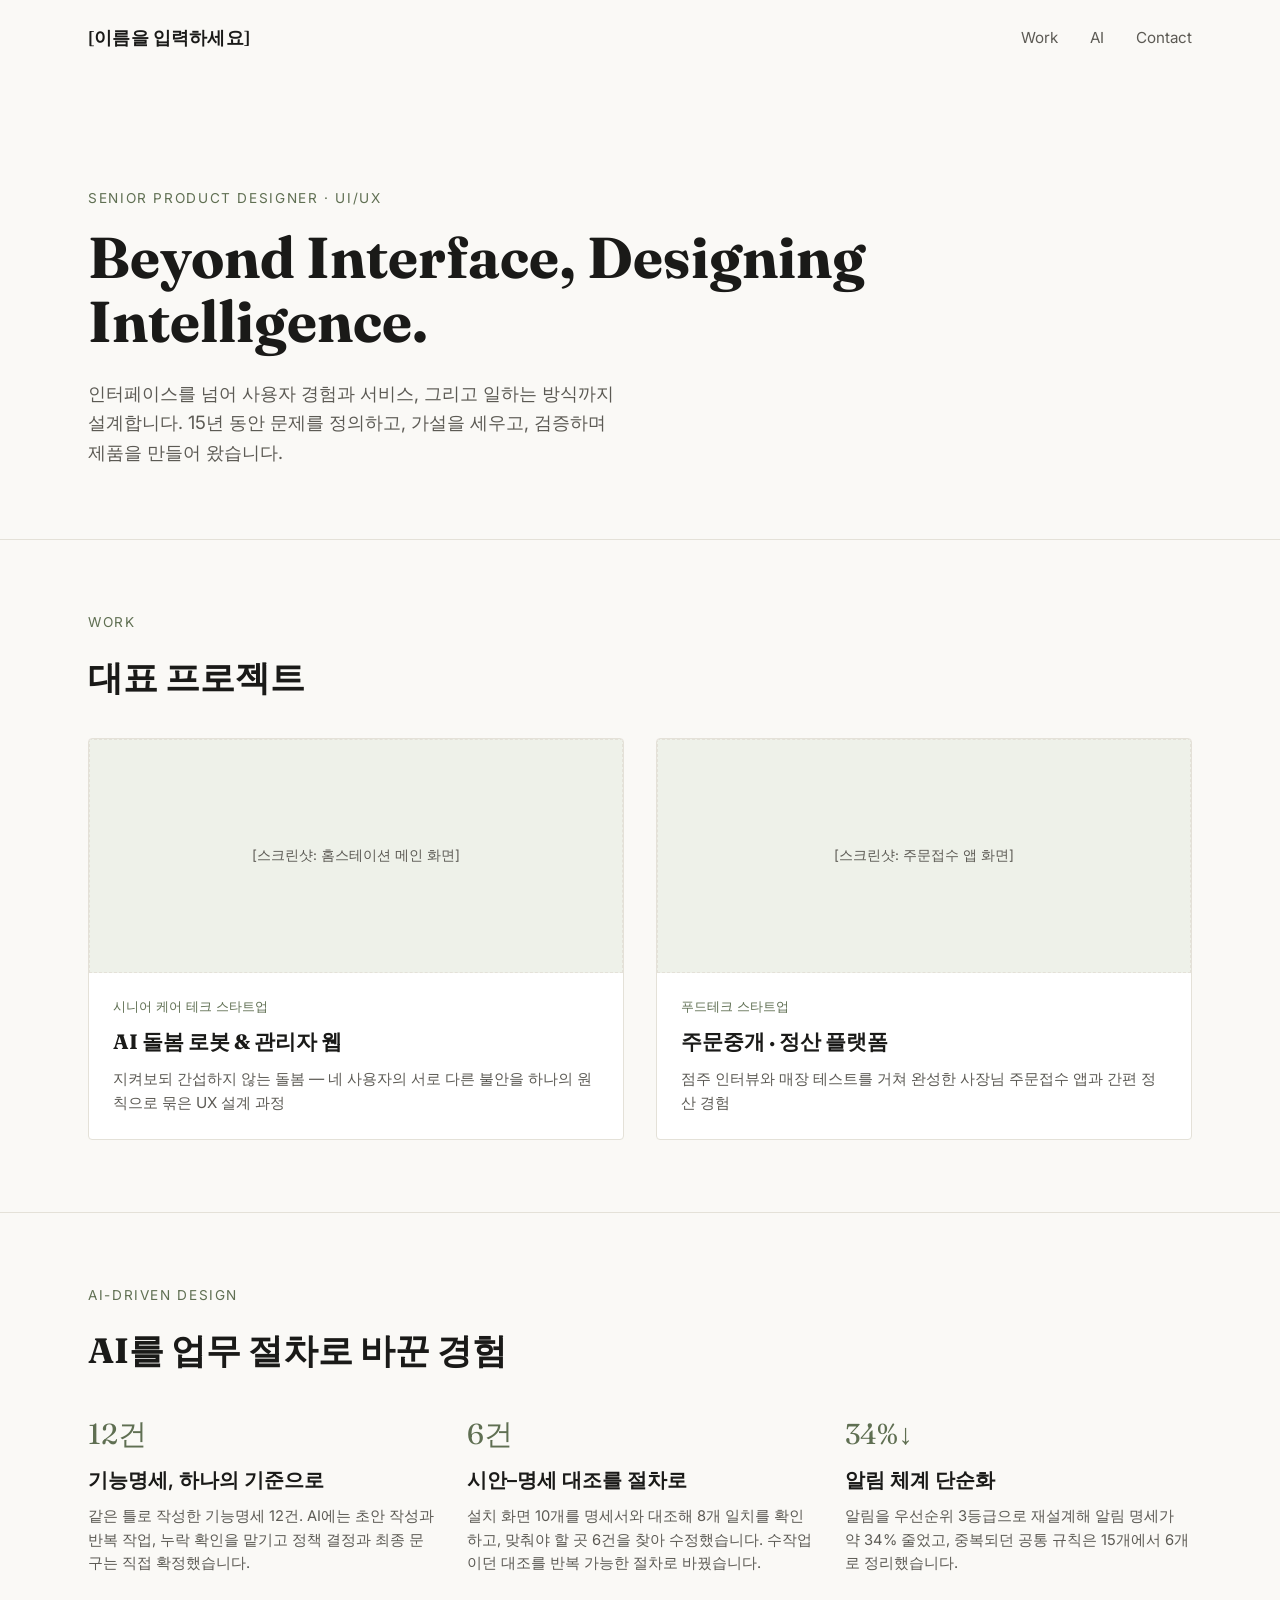
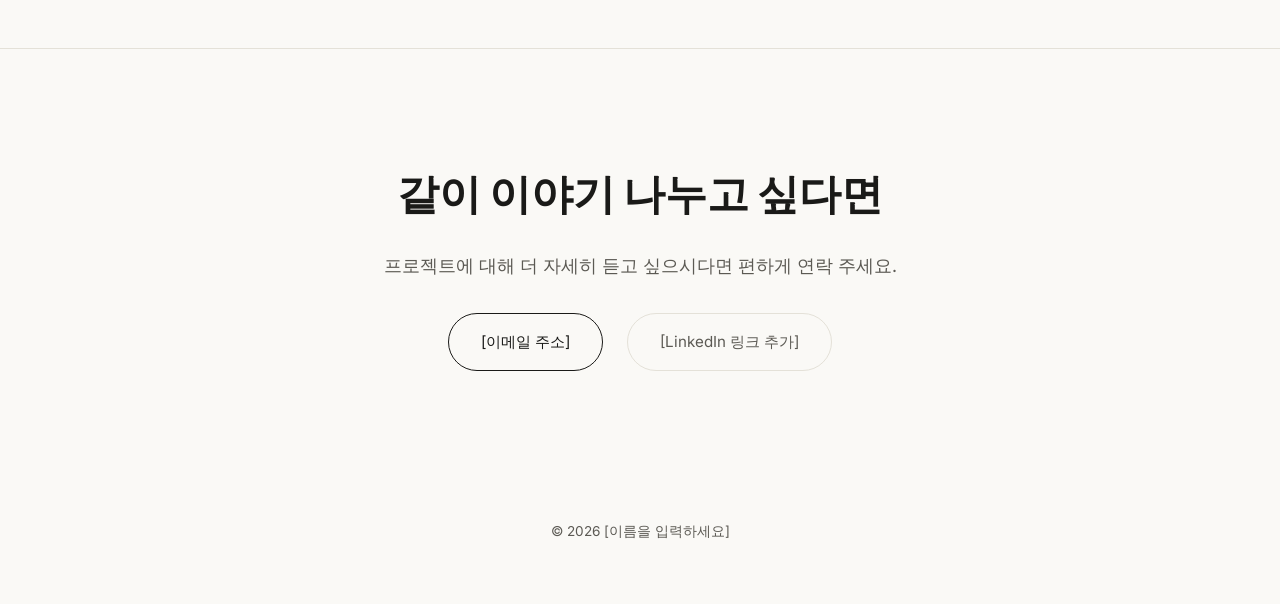
==== index.html @ b33a2f5f "feat: build minimal visual-first UI/UX portfolio site Landing page with hero, two project cards, AI-" ====
<!doctype html>
<html lang="ko">
<head>
<meta charset="UTF-8" />
<meta name="viewport" content="width=device-width, initial-scale=1" />
<title>[이름을 입력하세요] — Senior Product Designer</title>
<meta name="description" content="문제 정의부터 제품 설계, AI 활용, 협업까지 — Senior Product Designer의 포트폴리오" />
<link rel="preconnect" href="https://fonts.googleapis.com">
<link rel="preconnect" href="https://fonts.gstatic.com" crossorigin>
<link href="https://fonts.googleapis.com/css2?family=Fraunces:ital,opsz,wght@0,9..144,500;0,9..144,600;1,9..144,500&family=Inter:wght@400;500;600&display=swap" rel="stylesheet">
<link rel="stylesheet" href="styles.css" />
</head>
<body>

<header class="site-header">
  <div class="wrap">
    <a href="index.html" class="site-header__name">[이름을 입력하세요]</a>
    <button class="nav-toggle" id="navToggle" aria-label="메뉴 열기" aria-expanded="false">☰</button>
    <ul class="site-nav" id="siteNav">
      <li><a href="#projects">Work</a></li>
      <li><a href="#ai">AI</a></li>
      <li><a href="#contact">Contact</a></li>
    </ul>
  </div>
</header>

<section class="hero">
  <div class="wrap">
    <p class="hero__eyebrow">Senior Product Designer · UI/UX</p>
    <h1 class="hero__headline">Beyond Interface, Designing Intelligence.</h1>
    <p class="hero__sub">인터페이스를 넘어 사용자 경험과 서비스, 그리고 일하는 방식까지 설계합니다. 15년 동안 문제를 정의하고, 가설을 세우고, 검증하며 제품을 만들어 왔습니다.</p>
  </div>
</section>

<section class="section" id="projects">
  <div class="wrap">
    <p class="section__label">Work</p>
    <h2 class="section__title">대표 프로젝트</h2>

    <div class="project-grid">
      <a href="project.html" class="project-card">
        <div class="placeholder-frame placeholder-frame--wide">
          <p class="placeholder-frame__caption">[스크린샷: 홈스테이션 메인 화면]</p>
        </div>
        <div class="project-card__body">
          <p class="project-card__tag">시니어 케어 테크 스타트업</p>
          <h3 class="project-card__title">AI 돌봄 로봇 &amp; 관리자 웹</h3>
          <p class="project-card__desc">지켜보되 간섭하지 않는 돌봄 — 네 사용자의 서로 다른 불안을 하나의 원칙으로 묶은 UX 설계 과정</p>
        </div>
      </a>

      <div class="project-card" style="cursor:default;">
        <div class="placeholder-frame placeholder-frame--wide">
          <p class="placeholder-frame__caption">[스크린샷: 주문접수 앱 화면]</p>
        </div>
        <div class="project-card__body">
          <p class="project-card__tag">푸드테크 스타트업</p>
          <h3 class="project-card__title">주문중개 · 정산 플랫폼</h3>
          <p class="project-card__desc">점주 인터뷰와 매장 테스트를 거쳐 완성한 사장님 주문접수 앱과 간편 정산 경험</p>
        </div>
      </div>
    </div>
  </div>
</section>

<section class="section" id="ai">
  <div class="wrap">
    <p class="section__label">AI-Driven Design</p>
    <h2 class="section__title">AI를 업무 절차로 바꾼 경험</h2>

    <div class="highlight-grid">
      <div class="highlight-card">
        <p class="highlight-card__number">12건</p>
        <h3 class="highlight-card__title">기능명세, 하나의 기준으로</h3>
        <p class="highlight-card__desc">같은 틀로 작성한 기능명세 12건. AI에는 초안 작성과 반복 작업, 누락 확인을 맡기고 정책 결정과 최종 문구는 직접 확정했습니다.</p>
      </div>
      <div class="highlight-card">
        <p class="highlight-card__number">6건</p>
        <h3 class="highlight-card__title">시안–명세 대조를 절차로</h3>
        <p class="highlight-card__desc">설치 화면 10개를 명세서와 대조해 8개 일치를 확인하고, 맞춰야 할 곳 6건을 찾아 수정했습니다. 수작업이던 대조를 반복 가능한 절차로 바꿨습니다.</p>
      </div>
      <div class="highlight-card">
        <p class="highlight-card__number">34%↓</p>
        <h3 class="highlight-card__title">알림 체계 단순화</h3>
        <p class="highlight-card__desc">알림을 우선순위 3등급으로 재설계해 알림 명세가 약 34% 줄었고, 중복되던 공통 규칙은 15개에서 6개로 정리했습니다.</p>
      </div>
    </div>
  </div>
</section>

<section class="contact" id="contact">
  <div class="wrap">
    <h2 class="contact__title">같이 이야기 나누고 싶다면</h2>
    <p class="hero__sub" style="margin: 0 auto var(--space-4);">프로젝트에 대해 더 자세히 듣고 싶으시다면 편하게 연락 주세요.</p>
    <div class="contact__links">
      <a class="btn" href="mailto:[이메일 주소]">[이메일 주소]</a>
      <a class="btn btn--ghost" href="#">[LinkedIn 링크 추가]</a>
    </div>
  </div>
</section>

<footer class="site-footer">
  <div class="wrap">
    <p>&copy; <span id="year"></span> [이름을 입력하세요]</p>
  </div>
</footer>

<script src="script.js"></script>
</body>
</html>
---- styles.css ----
/* ===== Design tokens ===== */
:root {
  --color-bg: #faf9f6;
  --color-bg-raised: #ffffff;
  --color-text: #1a1a18;
  --color-text-muted: #5c5a54;
  --color-border: #e4e1d8;
  --color-accent: #5f6f52;
  --color-accent-soft: #eef1e9;

  --font-display: "Fraunces", Georgia, serif;
  --font-body: "Inter", -apple-system, BlinkMacSystemFont, "Segoe UI", sans-serif;

  --space-1: 0.5rem;
  --space-2: 1rem;
  --space-3: 1.5rem;
  --space-4: 2rem;
  --space-5: 3rem;
  --space-6: 4.5rem;
  --space-7: 7rem;

  --max-width: 72rem;
}

@media (prefers-color-scheme: dark) {
  :root:not([data-theme="light"]) {
    --color-bg: #15150f;
    --color-bg-raised: #1c1c15;
    --color-text: #f1efe6;
    --color-text-muted: #ada99b;
    --color-border: #322f24;
    --color-accent: #9bb087;
    --color-accent-soft: #23281d;
  }
}
:root[data-theme="dark"] {
  --color-bg: #15150f;
  --color-bg-raised: #1c1c15;
  --color-text: #f1efe6;
  --color-text-muted: #ada99b;
  --color-border: #322f24;
  --color-accent: #9bb087;
  --color-accent-soft: #23281d;
}

* { box-sizing: border-box; }

html { color-scheme: light dark; }

body {
  margin: 0;
  background: var(--color-bg);
  color: var(--color-text);
  font-family: var(--font-body);
  font-size: 17px;
  line-height: 1.6;
  -webkit-font-smoothing: antialiased;
}

img { max-width: 100%; display: block; }

a { color: inherit; }

.wrap {
  max-width: var(--max-width);
  margin: 0 auto;
  padding: 0 var(--space-3);
}

/* ===== Header ===== */
.site-header {
  display: flex;
  align-items: center;
  justify-content: space-between;
  padding: var(--space-3) 0;
}

.site-header .wrap {
  display: flex;
  align-items: center;
  justify-content: space-between;
  width: 100%;
}

.site-header__name {
  font-family: var(--font-display);
  font-size: 1.1rem;
  font-weight: 600;
  text-decoration: none;
  letter-spacing: 0.01em;
}

.site-nav { display: flex; gap: var(--space-4); list-style: none; margin: 0; padding: 0; }
.site-nav a { text-decoration: none; color: var(--color-text-muted); font-size: 0.95rem; }
.site-nav a:hover { color: var(--color-text); }

.nav-toggle {
  display: none;
  background: none;
  border: none;
  font-size: 1.5rem;
  color: var(--color-text);
  cursor: pointer;
}

/* ===== Hero ===== */
.hero {
  padding: var(--space-7) 0 var(--space-6);
  border-bottom: 1px solid var(--color-border);
}

.hero__eyebrow {
  font-size: 0.85rem;
  text-transform: uppercase;
  letter-spacing: 0.12em;
  color: var(--color-accent);
  margin: 0 0 var(--space-2);
}

.hero__headline {
  font-family: var(--font-display);
  font-size: clamp(2.2rem, 5vw, 3.6rem);
  line-height: 1.12;
  margin: 0 0 var(--space-3);
  max-width: 20ch;
}

.hero__sub {
  font-size: 1.15rem;
  color: var(--color-text-muted);
  max-width: 44ch;
  margin: 0;
}

/* ===== Section heading ===== */
.section { padding: var(--space-6) 0; border-bottom: 1px solid var(--color-border); }
.section:last-of-type { border-bottom: none; }

.section__label {
  font-size: 0.85rem;
  text-transform: uppercase;
  letter-spacing: 0.12em;
  color: var(--color-accent);
  margin: 0 0 var(--space-2);
}

.section__title {
  font-family: var(--font-display);
  font-size: clamp(1.6rem, 3vw, 2.2rem);
  margin: 0 0 var(--space-4);
  max-width: 28ch;
}

/* ===== Project cards ===== */
.project-grid {
  display: grid;
  grid-template-columns: repeat(2, 1fr);
  gap: var(--space-4);
}

.project-card {
  text-decoration: none;
  display: block;
  border: 1px solid var(--color-border);
  border-radius: 4px;
  overflow: hidden;
  background: var(--color-bg-raised);
  transition: border-color 0.15s ease;
}

.project-card:hover { border-color: var(--color-accent); }

.project-card__body { padding: var(--space-3); }

.project-card__tag {
  font-size: 0.8rem;
  color: var(--color-accent);
  margin: 0 0 var(--space-1);
}

.project-card__title {
  font-family: var(--font-display);
  font-size: 1.3rem;
  margin: 0 0 var(--space-1);
}

.project-card__desc {
  color: var(--color-text-muted);
  font-size: 0.95rem;
  margin: 0;
}

/* ===== Placeholder image frame ===== */
.placeholder-frame {
  position: relative;
  aspect-ratio: 16 / 10;
  border: 1px dashed var(--color-border);
  background: var(--color-accent-soft);
  display: flex;
  align-items: center;
  justify-content: center;
  padding: var(--space-2);
}

.placeholder-frame--wide { aspect-ratio: 16 / 7; }
.placeholder-frame--tall { aspect-ratio: 4 / 5; }

.placeholder-frame__caption {
  font-size: 0.85rem;
  color: var(--color-text-muted);
  text-align: center;
  max-width: 28ch;
}

/* ===== AI highlights ===== */
.highlight-grid {
  display: grid;
  grid-template-columns: repeat(3, 1fr);
  gap: var(--space-4);
}

.highlight-card__number {
  font-family: var(--font-display);
  font-size: 1.8rem;
  color: var(--color-accent);
  margin: 0 0 var(--space-1);
}

.highlight-card__title { font-weight: 600; margin: 0 0 var(--space-1); }
.highlight-card__desc { color: var(--color-text-muted); font-size: 0.92rem; margin: 0; }

/* ===== Before/After ===== */
.before-after {
  display: grid;
  grid-template-columns: 1fr 1fr;
  gap: var(--space-4);
  align-items: start;
}

.before-after__item h3 {
  font-size: 0.85rem;
  text-transform: uppercase;
  letter-spacing: 0.1em;
  color: var(--color-text-muted);
  margin: 0 0 var(--space-2);
}

/* ===== Case study blocks ===== */
.case-study { margin-bottom: var(--space-5); }
.case-study:last-child { margin-bottom: 0; }

.case-study__flow {
  display: grid;
  grid-template-columns: repeat(auto-fit, minmax(10rem, 1fr));
  gap: var(--space-3);
  margin: var(--space-3) 0 var(--space-4);
}

.case-study__flow dt {
  font-size: 0.78rem;
  text-transform: uppercase;
  letter-spacing: 0.08em;
  color: var(--color-accent);
  margin: 0 0 0.3rem;
}

.case-study__flow dd {
  margin: 0;
  font-size: 0.95rem;
}

/* ===== Persona table ===== */
.persona-table { width: 100%; border-collapse: collapse; margin-top: var(--space-3); }
.persona-table th, .persona-table td {
  text-align: left;
  padding: var(--space-2) var(--space-2) var(--space-2) 0;
  border-bottom: 1px solid var(--color-border);
  vertical-align: top;
  font-size: 0.95rem;
}
.persona-table th { color: var(--color-text-muted); font-weight: 500; font-size: 0.82rem; text-transform: uppercase; letter-spacing: 0.06em; }

/* ===== Contact / footer ===== */
.contact {
  text-align: center;
  padding: var(--space-7) 0;
}

.contact__title {
  font-family: var(--font-display);
  font-size: clamp(1.8rem, 4vw, 2.6rem);
  margin: 0 0 var(--space-3);
}

.contact__links { display: flex; gap: var(--space-3); justify-content: center; flex-wrap: wrap; }

.btn {
  display: inline-block;
  padding: var(--space-2) var(--space-4);
  border: 1px solid var(--color-text);
  border-radius: 999px;
  text-decoration: none;
  font-size: 0.95rem;
}
.btn:hover { background: var(--color-text); color: var(--color-bg); }
.btn--ghost { border-color: var(--color-border); color: var(--color-text-muted); }

.site-footer {
  padding: var(--space-3) 0 var(--space-5);
  text-align: center;
  color: var(--color-text-muted);
  font-size: 0.85rem;
}

.back-link {
  display: inline-block;
  margin-bottom: var(--space-4);
  font-size: 0.9rem;
  color: var(--color-text-muted);
  text-decoration: none;
}
.back-link:hover { color: var(--color-text); }

/* ===== Responsive ===== */
@media (max-width: 720px) {
  .site-nav { display: none; }
  .nav-toggle { display: block; }
  .site-nav--open { display: flex; position: absolute; top: 100%; left: 0; right: 0; flex-direction: column; background: var(--color-bg-raised); border-bottom: 1px solid var(--color-border); padding: var(--space-2) var(--space-3); gap: var(--space-2); }
  .site-header { position: relative; }

  .project-grid { grid-template-columns: 1fr; }
  .highlight-grid { grid-template-columns: 1fr; }
  .before-after { grid-template-columns: 1fr; }
  .hero { padding: var(--space-6) 0 var(--space-5); }
  .section { padding: var(--space-5) 0; }
}
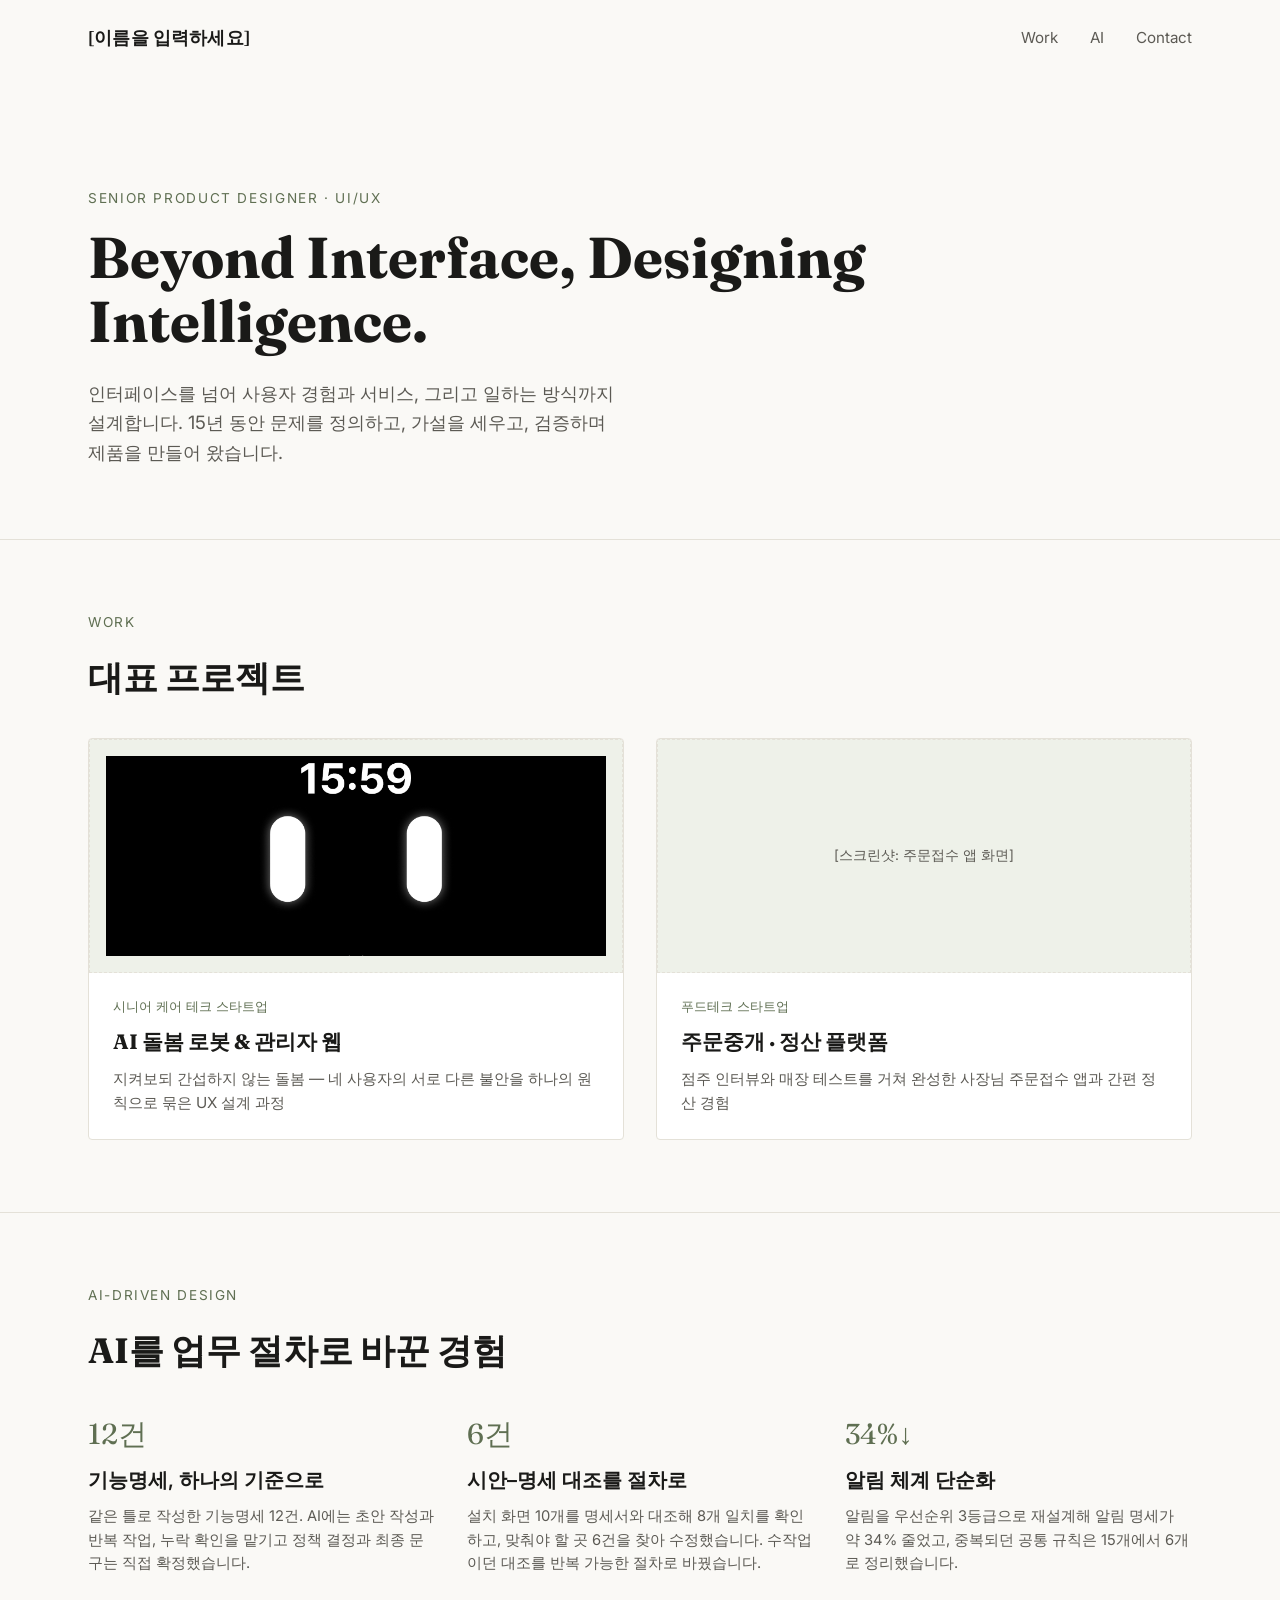
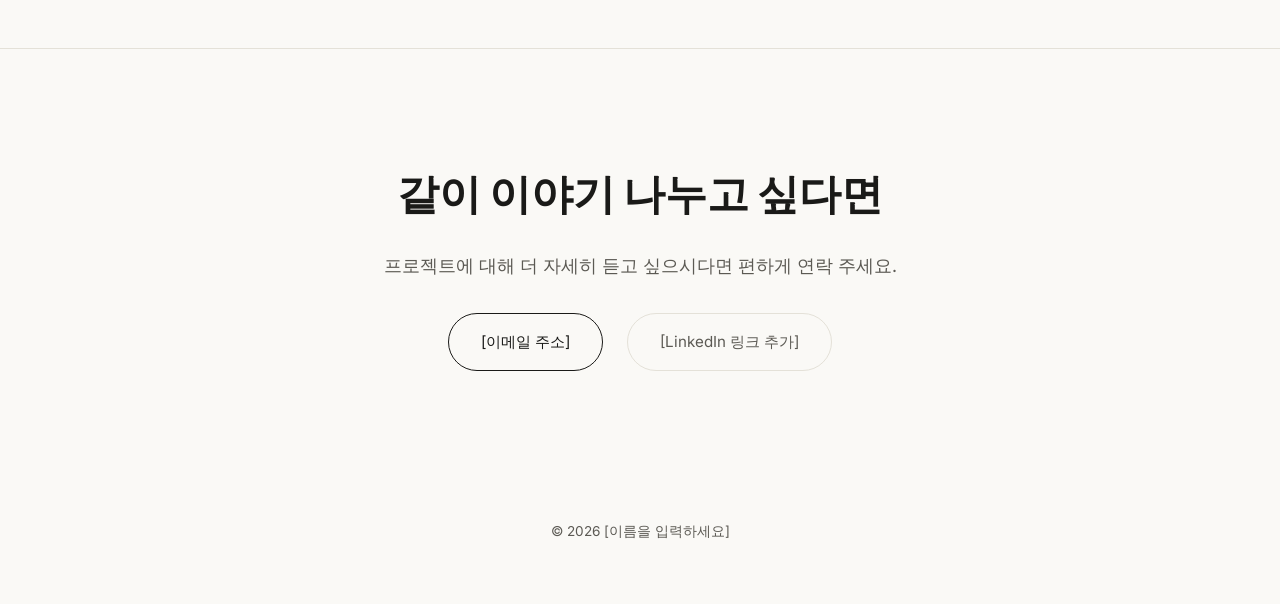
==== commit 96c5ae62: "feat: expand case study content and add real UI screenshots Enrich the medication-setting and risk-a" ====
--- a/index.html
+++ b/index.html
@@ -40,7 +40,7 @@
     <div class="project-grid">
       <a href="project.html" class="project-card">
         <div class="placeholder-frame placeholder-frame--wide">
-          <p class="placeholder-frame__caption">[스크린샷: 홈스테이션 메인 화면]</p>
+          <img src="images/home-launcher.png" alt="음성 호출 대기 중인 홈 화면" loading="lazy" />
         </div>
         <div class="project-card__body">
           <p class="project-card__tag">시니어 케어 테크 스타트업</p>
--- a/styles.css
+++ b/styles.css
@@ -212,6 +212,19 @@
   max-width: 28ch;
 }
 
+.placeholder-frame img {
+  width: 100%;
+  height: 100%;
+  object-fit: cover;
+  display: block;
+}
+
+.frame-pair {
+  display: grid;
+  grid-template-columns: repeat(auto-fit, minmax(10rem, 1fr));
+  gap: var(--space-2);
+}
+
 /* ===== AI highlights ===== */
 .highlight-grid {
   display: grid;
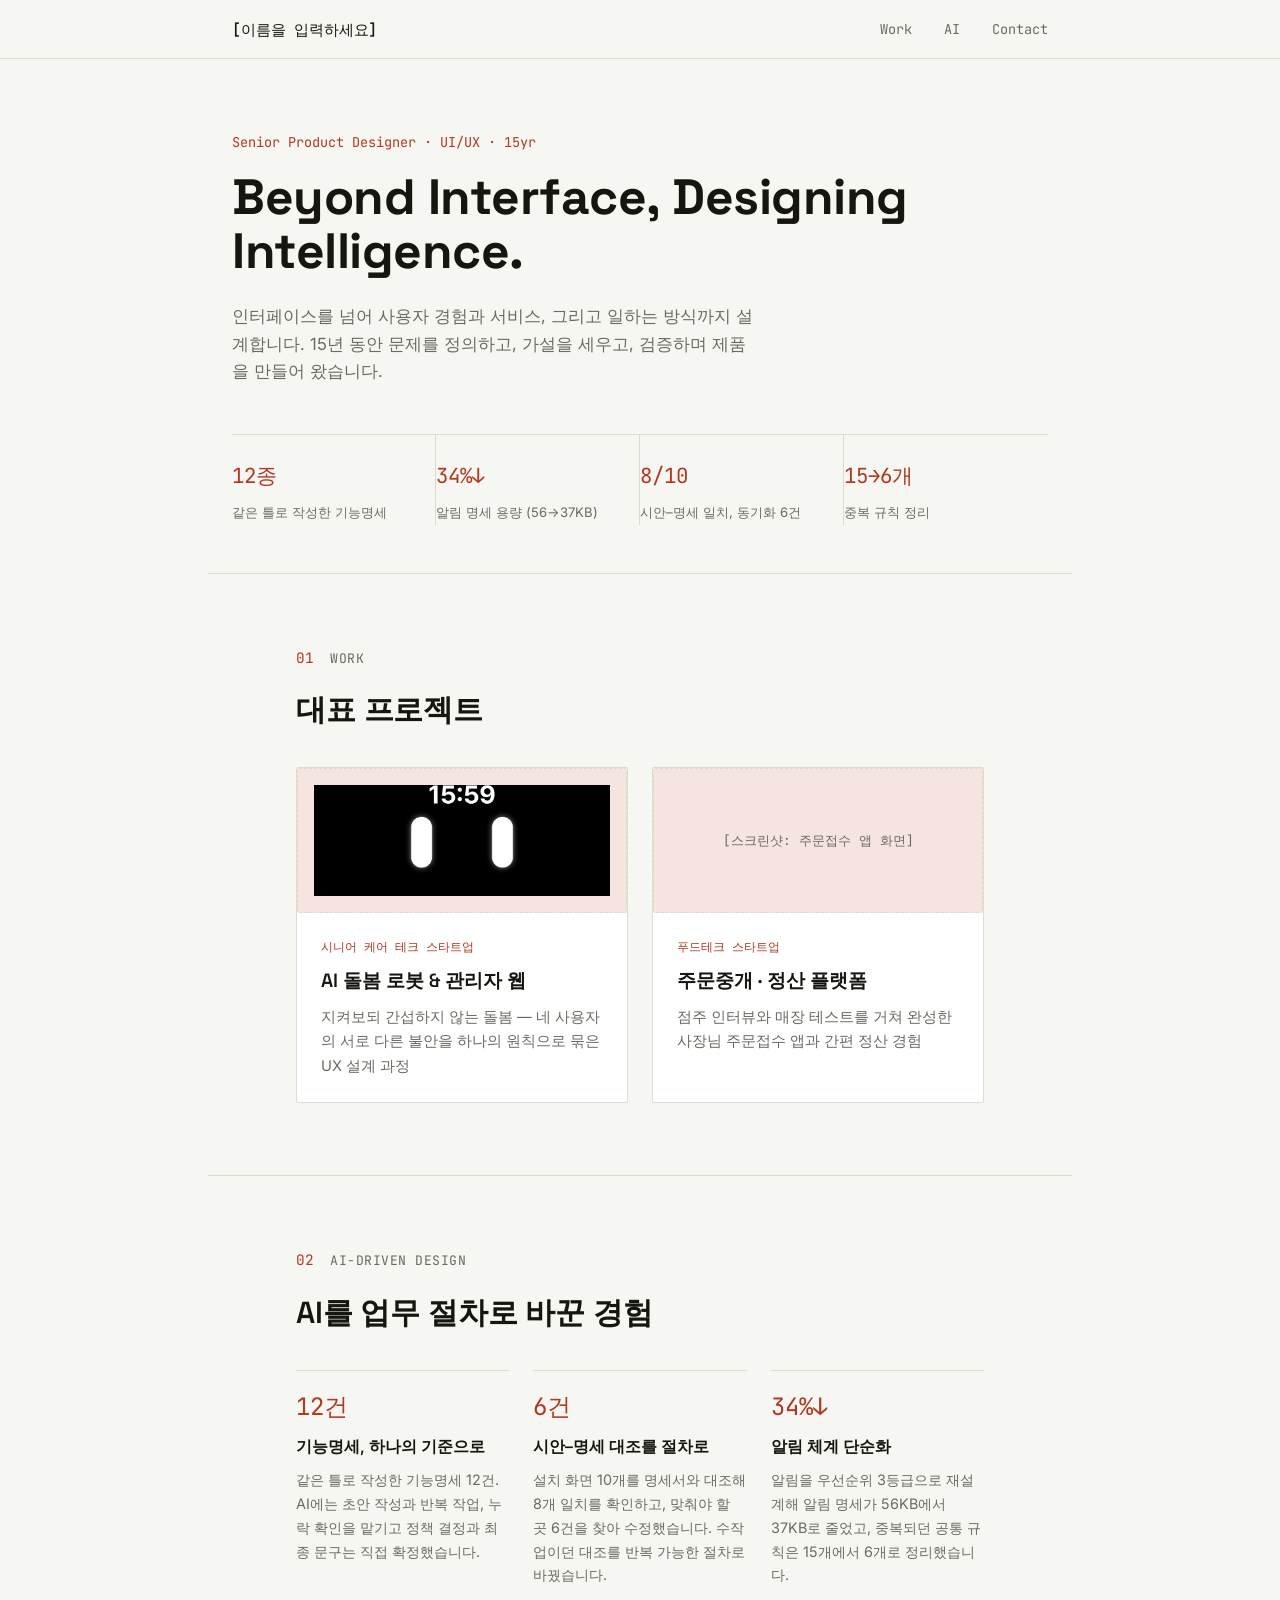
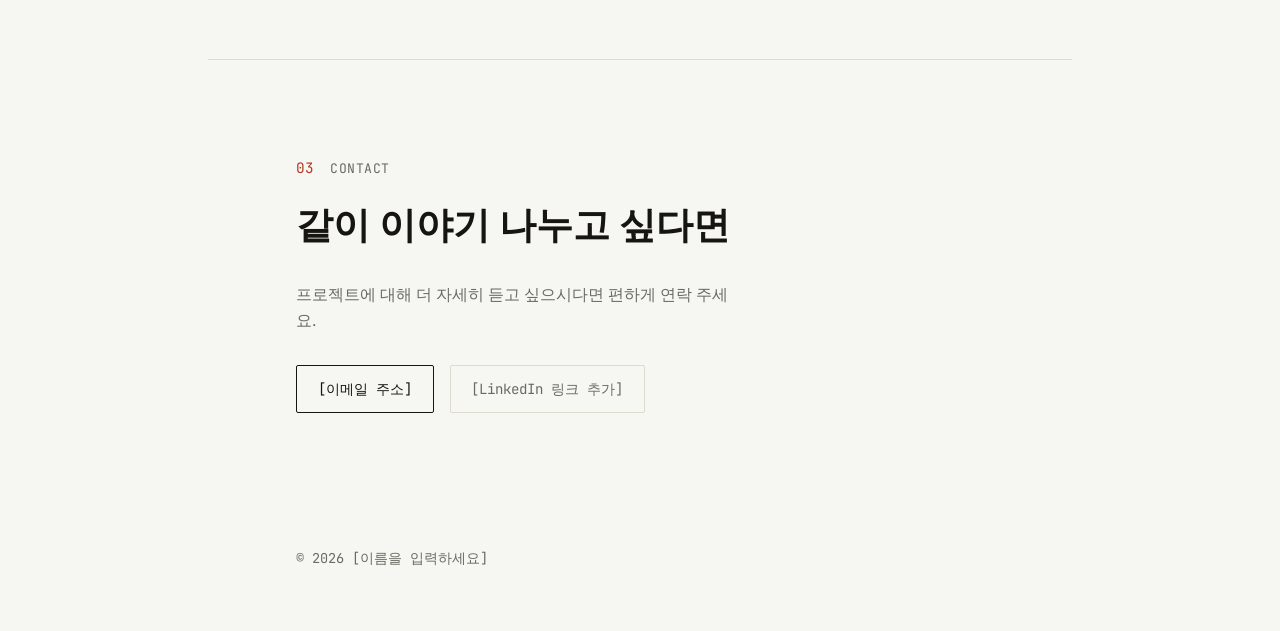
==== commit 25228d98: "redesign: move away from generic AI-template look, enrich content Replace the cream/serif/centered t" ====
--- a/index.html
+++ b/index.html
@@ -7,7 +7,7 @@
 <meta name="description" content="문제 정의부터 제품 설계, AI 활용, 협업까지 — Senior Product Designer의 포트폴리오" />
 <link rel="preconnect" href="https://fonts.googleapis.com">
 <link rel="preconnect" href="https://fonts.gstatic.com" crossorigin>
-<link href="https://fonts.googleapis.com/css2?family=Fraunces:ital,opsz,wght@0,9..144,500;0,9..144,600;1,9..144,500&family=Inter:wght@400;500;600&display=swap" rel="stylesheet">
+<link href="https://fonts.googleapis.com/css2?family=Space+Grotesk:wght@500;600;700&family=Inter:wght@400;500;600&family=JetBrains+Mono:wght@400;500&display=swap" rel="stylesheet">
 <link rel="stylesheet" href="styles.css" />
 </head>
 <body>
@@ -26,15 +26,34 @@
 
 <section class="hero">
   <div class="wrap">
-    <p class="hero__eyebrow">Senior Product Designer · UI/UX</p>
+    <p class="hero__eyebrow">Senior Product Designer · UI/UX · 15yr</p>
     <h1 class="hero__headline">Beyond Interface, Designing Intelligence.</h1>
     <p class="hero__sub">인터페이스를 넘어 사용자 경험과 서비스, 그리고 일하는 방식까지 설계합니다. 15년 동안 문제를 정의하고, 가설을 세우고, 검증하며 제품을 만들어 왔습니다.</p>
+
+    <div class="stat-strip">
+      <div class="stat-strip__item">
+        <span class="stat-strip__number">12종</span>
+        <span class="stat-strip__label">같은 틀로 작성한 기능명세</span>
+      </div>
+      <div class="stat-strip__item">
+        <span class="stat-strip__number">34%↓</span>
+        <span class="stat-strip__label">알림 명세 용량 (56→37KB)</span>
+      </div>
+      <div class="stat-strip__item">
+        <span class="stat-strip__number">8/10</span>
+        <span class="stat-strip__label">시안–명세 일치, 동기화 6건</span>
+      </div>
+      <div class="stat-strip__item">
+        <span class="stat-strip__number">15→6개</span>
+        <span class="stat-strip__label">중복 규칙 정리</span>
+      </div>
+    </div>
   </div>
 </section>
 
 <section class="section" id="projects">
   <div class="wrap">
-    <p class="section__label">Work</p>
+    <div class="section__index"><span class="num">01</span><span class="section__label">Work</span></div>
     <h2 class="section__title">대표 프로젝트</h2>
 
     <div class="project-grid">
@@ -65,7 +84,7 @@
 
 <section class="section" id="ai">
   <div class="wrap">
-    <p class="section__label">AI-Driven Design</p>
+    <div class="section__index"><span class="num">02</span><span class="section__label">AI-Driven Design</span></div>
     <h2 class="section__title">AI를 업무 절차로 바꾼 경험</h2>
 
     <div class="highlight-grid">
@@ -82,7 +101,7 @@
       <div class="highlight-card">
         <p class="highlight-card__number">34%↓</p>
         <h3 class="highlight-card__title">알림 체계 단순화</h3>
-        <p class="highlight-card__desc">알림을 우선순위 3등급으로 재설계해 알림 명세가 약 34% 줄었고, 중복되던 공통 규칙은 15개에서 6개로 정리했습니다.</p>
+        <p class="highlight-card__desc">알림을 우선순위 3등급으로 재설계해 알림 명세가 56KB에서 37KB로 줄었고, 중복되던 공통 규칙은 15개에서 6개로 정리했습니다.</p>
       </div>
     </div>
   </div>
@@ -90,8 +109,9 @@
 
 <section class="contact" id="contact">
   <div class="wrap">
+    <div class="section__index"><span class="num">03</span><span class="section__label">Contact</span></div>
     <h2 class="contact__title">같이 이야기 나누고 싶다면</h2>
-    <p class="hero__sub" style="margin: 0 auto var(--space-4);">프로젝트에 대해 더 자세히 듣고 싶으시다면 편하게 연락 주세요.</p>
+    <p style="color: var(--color-muted); max-width: 44ch; margin: 0 0 var(--space-4);">프로젝트에 대해 더 자세히 듣고 싶으시다면 편하게 연락 주세요.</p>
     <div class="contact__links">
       <a class="btn" href="mailto:[이메일 주소]">[이메일 주소]</a>
       <a class="btn btn--ghost" href="#">[LinkedIn 링크 추가]</a>
--- a/styles.css
+++ b/styles.css
@@ -1,15 +1,18 @@
-/* ===== Design tokens ===== */
+/* ===== Design tokens =====
+   layout: left-aligned "spec document" reading column, numbered section
+   markers in mono type, hairline rules instead of soft cards */
 :root {
-  --color-bg: #faf9f6;
-  --color-bg-raised: #ffffff;
-  --color-text: #1a1a18;
-  --color-text-muted: #5c5a54;
-  --color-border: #e4e1d8;
-  --color-accent: #5f6f52;
-  --color-accent-soft: #eef1e9;
-
-  --font-display: "Fraunces", Georgia, serif;
+  --color-bg: #f6f6f3;
+  --color-surface: #ffffff;
+  --color-ink: #16150f;
+  --color-muted: #6b6a62;
+  --color-border: #dddace;
+  --color-accent: #b3381f;
+  --color-accent-soft: #f6e4df;
+
+  --font-display: "Space Grotesk", "Helvetica Neue", Arial, sans-serif;
   --font-body: "Inter", -apple-system, BlinkMacSystemFont, "Segoe UI", sans-serif;
+  --font-mono: "JetBrains Mono", "SFMono-Regular", Consolas, monospace;
 
   --space-1: 0.5rem;
   --space-2: 1rem;
@@ -17,48 +20,47 @@
   --space-4: 2rem;
   --space-5: 3rem;
   --space-6: 4.5rem;
-  --space-7: 7rem;
-
-  --max-width: 72rem;
+  --space-7: 6rem;
+
+  --max-width: 46rem;
+  --radius: 2px;
 }
 
 @media (prefers-color-scheme: dark) {
   :root:not([data-theme="light"]) {
-    --color-bg: #15150f;
-    --color-bg-raised: #1c1c15;
-    --color-text: #f1efe6;
-    --color-text-muted: #ada99b;
-    --color-border: #322f24;
-    --color-accent: #9bb087;
-    --color-accent-soft: #23281d;
+    --color-bg: #121210;
+    --color-surface: #19180f;
+    --color-ink: #f2f0e6;
+    --color-muted: #a7a398;
+    --color-border: #332f21;
+    --color-accent: #e07152;
+    --color-accent-soft: #2a1b16;
   }
 }
 :root[data-theme="dark"] {
-  --color-bg: #15150f;
-  --color-bg-raised: #1c1c15;
-  --color-text: #f1efe6;
-  --color-text-muted: #ada99b;
-  --color-border: #322f24;
-  --color-accent: #9bb087;
-  --color-accent-soft: #23281d;
+  --color-bg: #121210;
+  --color-surface: #19180f;
+  --color-ink: #f2f0e6;
+  --color-muted: #a7a398;
+  --color-border: #332f21;
+  --color-accent: #e07152;
+  --color-accent-soft: #2a1b16;
 }
 
 * { box-sizing: border-box; }
-
 html { color-scheme: light dark; }
 
 body {
   margin: 0;
   background: var(--color-bg);
-  color: var(--color-text);
+  color: var(--color-ink);
   font-family: var(--font-body);
-  font-size: 17px;
-  line-height: 1.6;
+  font-size: 16px;
+  line-height: 1.65;
   -webkit-font-smoothing: antialiased;
 }
 
 img { max-width: 100%; display: block; }
-
 a { color: inherit; }
 
 .wrap {
@@ -69,102 +71,168 @@
 
 /* ===== Header ===== */
 .site-header {
-  display: flex;
-  align-items: center;
-  justify-content: space-between;
-  padding: var(--space-3) 0;
+  border-bottom: 1px solid var(--color-border);
+  position: sticky;
+  top: 0;
+  background: var(--color-bg);
+  z-index: 10;
 }
 
 .site-header .wrap {
   display: flex;
   align-items: center;
   justify-content: space-between;
-  width: 100%;
+  padding: var(--space-2) var(--space-3);
+  max-width: 54rem;
 }
 
 .site-header__name {
-  font-family: var(--font-display);
-  font-size: 1.1rem;
-  font-weight: 600;
+  font-family: var(--font-mono);
+  font-size: 0.95rem;
+  font-weight: 500;
   text-decoration: none;
-  letter-spacing: 0.01em;
-}
-
-.site-nav { display: flex; gap: var(--space-4); list-style: none; margin: 0; padding: 0; }
-.site-nav a { text-decoration: none; color: var(--color-text-muted); font-size: 0.95rem; }
-.site-nav a:hover { color: var(--color-text); }
+  letter-spacing: -0.01em;
+}
+
+.site-nav { display: flex; gap: var(--space-4); list-style: none; margin: 0; padding: 0; font-family: var(--font-mono); }
+.site-nav a { text-decoration: none; color: var(--color-muted); font-size: 0.85rem; }
+.site-nav a:hover { color: var(--color-ink); }
 
 .nav-toggle {
   display: none;
   background: none;
   border: none;
-  font-size: 1.5rem;
-  color: var(--color-text);
+  font-size: 1.4rem;
+  color: var(--color-ink);
   cursor: pointer;
 }
 
 /* ===== Hero ===== */
 .hero {
-  padding: var(--space-7) 0 var(--space-6);
-  border-bottom: 1px solid var(--color-border);
-}
+  padding: var(--space-6) 0 var(--space-5);
+  border-bottom: 1px solid var(--color-border);
+  max-width: 54rem;
+  margin: 0 auto;
+}
+
+.hero .wrap { max-width: 54rem; }
 
 .hero__eyebrow {
+  font-family: var(--font-mono);
   font-size: 0.85rem;
-  text-transform: uppercase;
-  letter-spacing: 0.12em;
   color: var(--color-accent);
   margin: 0 0 var(--space-2);
 }
 
 .hero__headline {
   font-family: var(--font-display);
-  font-size: clamp(2.2rem, 5vw, 3.6rem);
-  line-height: 1.12;
+  font-weight: 700;
+  font-size: clamp(2rem, 4.4vw, 3.1rem);
+  line-height: 1.1;
+  letter-spacing: -0.01em;
   margin: 0 0 var(--space-3);
-  max-width: 20ch;
+  max-width: 22ch;
 }
 
 .hero__sub {
-  font-size: 1.15rem;
-  color: var(--color-text-muted);
-  max-width: 44ch;
+  font-size: 1.05rem;
+  color: var(--color-muted);
+  max-width: 48ch;
   margin: 0;
 }
 
+/* ===== Stat strip ===== */
+.stat-strip {
+  display: grid;
+  grid-template-columns: repeat(4, 1fr);
+  border-top: 1px solid var(--color-border);
+  margin-top: var(--space-5);
+}
+
+.stat-strip__item {
+  padding: var(--space-3) var(--space-2) 0 0;
+  border-right: 1px solid var(--color-border);
+}
+.stat-strip__item:last-child { border-right: none; padding-right: 0; }
+
+.stat-strip__number {
+  font-family: var(--font-mono);
+  font-size: 1.3rem;
+  color: var(--color-accent);
+  display: block;
+  margin-bottom: 0.3rem;
+}
+
+.stat-strip__label {
+  font-size: 0.82rem;
+  color: var(--color-muted);
+  line-height: 1.4;
+}
+
+/* ===== Meta table (role / period / team) ===== */
+.meta-table { width: 100%; border-collapse: collapse; margin-top: var(--space-4); font-size: 0.92rem; }
+.meta-table th, .meta-table td {
+  text-align: left;
+  padding: 0.6rem 0.8rem 0.6rem 0;
+  border-bottom: 1px solid var(--color-border);
+  vertical-align: top;
+}
+.meta-table th {
+  font-family: var(--font-mono);
+  color: var(--color-muted);
+  font-weight: 500;
+  width: 7rem;
+  white-space: nowrap;
+}
+
 /* ===== Section heading ===== */
-.section { padding: var(--space-6) 0; border-bottom: 1px solid var(--color-border); }
+.section { padding: var(--space-6) 0; border-bottom: 1px solid var(--color-border); max-width: 54rem; margin: 0 auto; }
 .section:last-of-type { border-bottom: none; }
 
+.section__index {
+  display: flex;
+  align-items: baseline;
+  gap: var(--space-2);
+  margin: 0 0 var(--space-2);
+}
+
+.section__index .num {
+  font-family: var(--font-mono);
+  color: var(--color-accent);
+  font-size: 0.9rem;
+}
+
 .section__label {
-  font-size: 0.85rem;
+  font-family: var(--font-mono);
+  font-size: 0.82rem;
+  color: var(--color-muted);
   text-transform: uppercase;
-  letter-spacing: 0.12em;
-  color: var(--color-accent);
-  margin: 0 0 var(--space-2);
+  letter-spacing: 0.04em;
 }
 
 .section__title {
   font-family: var(--font-display);
-  font-size: clamp(1.6rem, 3vw, 2.2rem);
+  font-weight: 600;
+  font-size: clamp(1.4rem, 2.6vw, 1.9rem);
   margin: 0 0 var(--space-4);
-  max-width: 28ch;
+  max-width: 32ch;
+  letter-spacing: -0.005em;
 }
 
 /* ===== Project cards ===== */
 .project-grid {
   display: grid;
   grid-template-columns: repeat(2, 1fr);
-  gap: var(--space-4);
+  gap: var(--space-3);
 }
 
 .project-card {
   text-decoration: none;
   display: block;
   border: 1px solid var(--color-border);
-  border-radius: 4px;
+  border-radius: var(--radius);
   overflow: hidden;
-  background: var(--color-bg-raised);
+  background: var(--color-surface);
   transition: border-color 0.15s ease;
 }
 
@@ -173,20 +241,22 @@
 .project-card__body { padding: var(--space-3); }
 
 .project-card__tag {
-  font-size: 0.8rem;
+  font-family: var(--font-mono);
+  font-size: 0.78rem;
   color: var(--color-accent);
   margin: 0 0 var(--space-1);
 }
 
 .project-card__title {
   font-family: var(--font-display);
-  font-size: 1.3rem;
+  font-weight: 600;
+  font-size: 1.2rem;
   margin: 0 0 var(--space-1);
 }
 
 .project-card__desc {
-  color: var(--color-text-muted);
-  font-size: 0.95rem;
+  color: var(--color-muted);
+  font-size: 0.92rem;
   margin: 0;
 }
 
@@ -200,14 +270,16 @@
   align-items: center;
   justify-content: center;
   padding: var(--space-2);
+  border-radius: var(--radius);
 }
 
 .placeholder-frame--wide { aspect-ratio: 16 / 7; }
 .placeholder-frame--tall { aspect-ratio: 4 / 5; }
 
 .placeholder-frame__caption {
-  font-size: 0.85rem;
-  color: var(--color-text-muted);
+  font-family: var(--font-mono);
+  font-size: 0.8rem;
+  color: var(--color-muted);
   text-align: center;
   max-width: 28ch;
 }
@@ -229,57 +301,93 @@
 .highlight-grid {
   display: grid;
   grid-template-columns: repeat(3, 1fr);
-  gap: var(--space-4);
-}
+  gap: var(--space-3);
+}
+
+.highlight-card { border-top: 1px solid var(--color-border); padding-top: var(--space-2); }
 
 .highlight-card__number {
-  font-family: var(--font-display);
-  font-size: 1.8rem;
+  font-family: var(--font-mono);
+  font-size: 1.5rem;
   color: var(--color-accent);
   margin: 0 0 var(--space-1);
 }
 
-.highlight-card__title { font-weight: 600; margin: 0 0 var(--space-1); }
-.highlight-card__desc { color: var(--color-text-muted); font-size: 0.92rem; margin: 0; }
+.highlight-card__title { font-weight: 600; margin: 0 0 var(--space-1); font-size: 0.98rem; }
+.highlight-card__desc { color: var(--color-muted); font-size: 0.9rem; margin: 0; }
 
 /* ===== Before/After ===== */
 .before-after {
   display: grid;
   grid-template-columns: 1fr 1fr;
-  gap: var(--space-4);
+  gap: var(--space-3);
   align-items: start;
 }
 
 .before-after__item h3 {
-  font-size: 0.85rem;
-  text-transform: uppercase;
-  letter-spacing: 0.1em;
-  color: var(--color-text-muted);
-  margin: 0 0 var(--space-2);
-}
-
-/* ===== Case study blocks ===== */
-.case-study { margin-bottom: var(--space-5); }
-.case-study:last-child { margin-bottom: 0; }
-
-.case-study__flow {
-  display: grid;
-  grid-template-columns: repeat(auto-fit, minmax(10rem, 1fr));
-  gap: var(--space-3);
-  margin: var(--space-3) 0 var(--space-4);
-}
-
-.case-study__flow dt {
+  font-family: var(--font-mono);
   font-size: 0.78rem;
   text-transform: uppercase;
-  letter-spacing: 0.08em;
-  color: var(--color-accent);
-  margin: 0 0 0.3rem;
+  letter-spacing: 0.06em;
+  color: var(--color-muted);
+  margin: 0 0 var(--space-2);
+  font-weight: 500;
+}
+
+/* ===== Case study blocks ===== */
+.case-study { margin-bottom: var(--space-5); padding-top: var(--space-4); border-top: 1px solid var(--color-border); }
+.case-study:first-of-type { padding-top: 0; border-top: none; }
+.case-study:last-child { margin-bottom: 0; }
+
+.case-study__flow { margin: var(--space-3) 0 var(--space-4); }
+
+.case-study__flow > div {
+  display: grid;
+  grid-template-columns: 9rem 1fr;
+  gap: var(--space-3);
+  padding: 0.65rem 0;
+  border-bottom: 1px solid var(--color-border);
+}
+.case-study__flow > div:last-child { border-bottom: none; }
+
+.case-study__flow dt {
+  font-family: var(--font-mono);
+  font-size: 0.78rem;
+  color: var(--color-accent);
 }
 
 .case-study__flow dd {
   margin: 0;
   font-size: 0.95rem;
+}
+
+/* ===== Data table (outcomes, AI tools) ===== */
+.data-table { width: 100%; border-collapse: collapse; margin: var(--space-3) 0; font-size: 0.92rem; }
+.data-table th, .data-table td {
+  text-align: left;
+  padding: 0.7rem 0.8rem 0.7rem 0;
+  border-bottom: 1px solid var(--color-border);
+  vertical-align: top;
+}
+.data-table th {
+  font-family: var(--font-mono);
+  font-size: 0.78rem;
+  color: var(--color-muted);
+  font-weight: 500;
+  text-transform: uppercase;
+  letter-spacing: 0.04em;
+}
+.data-table td:first-child, .data-table th:first-child { color: var(--color-ink); font-weight: 500; }
+
+/* ===== Pull quote ===== */
+.pull-quote {
+  border-left: 2px solid var(--color-accent);
+  padding-left: var(--space-3);
+  margin: var(--space-3) 0 var(--space-4);
+  font-family: var(--font-display);
+  font-size: 1.15rem;
+  font-weight: 500;
+  max-width: 36ch;
 }
 
 /* ===== Persona table ===== */
@@ -289,61 +397,71 @@
   padding: var(--space-2) var(--space-2) var(--space-2) 0;
   border-bottom: 1px solid var(--color-border);
   vertical-align: top;
-  font-size: 0.95rem;
-}
-.persona-table th { color: var(--color-text-muted); font-weight: 500; font-size: 0.82rem; text-transform: uppercase; letter-spacing: 0.06em; }
+  font-size: 0.94rem;
+}
+.persona-table th { color: var(--color-muted); font-weight: 500; font-size: 0.78rem; font-family: var(--font-mono); text-transform: uppercase; letter-spacing: 0.04em; }
 
 /* ===== Contact / footer ===== */
 .contact {
-  text-align: center;
   padding: var(--space-7) 0;
+  max-width: 54rem;
+  margin: 0 auto;
 }
 
 .contact__title {
   font-family: var(--font-display);
-  font-size: clamp(1.8rem, 4vw, 2.6rem);
+  font-weight: 700;
+  font-size: clamp(1.6rem, 3.4vw, 2.3rem);
   margin: 0 0 var(--space-3);
-}
-
-.contact__links { display: flex; gap: var(--space-3); justify-content: center; flex-wrap: wrap; }
+  max-width: 20ch;
+}
+
+.contact__links { display: flex; gap: var(--space-2); flex-wrap: wrap; }
 
 .btn {
   display: inline-block;
-  padding: var(--space-2) var(--space-4);
-  border: 1px solid var(--color-text);
-  border-radius: 999px;
+  padding: 0.7rem 1.3rem;
+  border: 1px solid var(--color-ink);
+  border-radius: var(--radius);
   text-decoration: none;
-  font-size: 0.95rem;
-}
-.btn:hover { background: var(--color-text); color: var(--color-bg); }
-.btn--ghost { border-color: var(--color-border); color: var(--color-text-muted); }
+  font-family: var(--font-mono);
+  font-size: 0.88rem;
+}
+.btn:hover { background: var(--color-ink); color: var(--color-bg); }
+.btn--ghost { border-color: var(--color-border); color: var(--color-muted); }
 
 .site-footer {
   padding: var(--space-3) 0 var(--space-5);
-  text-align: center;
-  color: var(--color-text-muted);
+  max-width: 54rem;
+  margin: 0 auto;
+  color: var(--color-muted);
   font-size: 0.85rem;
+  font-family: var(--font-mono);
 }
 
 .back-link {
   display: inline-block;
   margin-bottom: var(--space-4);
-  font-size: 0.9rem;
-  color: var(--color-text-muted);
+  font-family: var(--font-mono);
+  font-size: 0.85rem;
+  color: var(--color-muted);
   text-decoration: none;
 }
-.back-link:hover { color: var(--color-text); }
+.back-link:hover { color: var(--color-ink); }
 
 /* ===== Responsive ===== */
 @media (max-width: 720px) {
   .site-nav { display: none; }
   .nav-toggle { display: block; }
-  .site-nav--open { display: flex; position: absolute; top: 100%; left: 0; right: 0; flex-direction: column; background: var(--color-bg-raised); border-bottom: 1px solid var(--color-border); padding: var(--space-2) var(--space-3); gap: var(--space-2); }
-  .site-header { position: relative; }
+  .site-nav--open { display: flex; position: absolute; top: 100%; left: 0; right: 0; flex-direction: column; background: var(--color-surface); border-bottom: 1px solid var(--color-border); padding: var(--space-2) var(--space-3); gap: var(--space-2); }
+  .site-header { position: sticky; }
 
   .project-grid { grid-template-columns: 1fr; }
   .highlight-grid { grid-template-columns: 1fr; }
   .before-after { grid-template-columns: 1fr; }
-  .hero { padding: var(--space-6) 0 var(--space-5); }
+  .stat-strip { grid-template-columns: repeat(2, 1fr); row-gap: var(--space-3); }
+  .stat-strip__item:nth-child(2) { border-right: none; }
+  .case-study__flow > div { grid-template-columns: 1fr; gap: 0.3rem; }
+  .hero { padding: var(--space-5) 0 var(--space-4); }
   .section { padding: var(--space-5) 0; }
 }
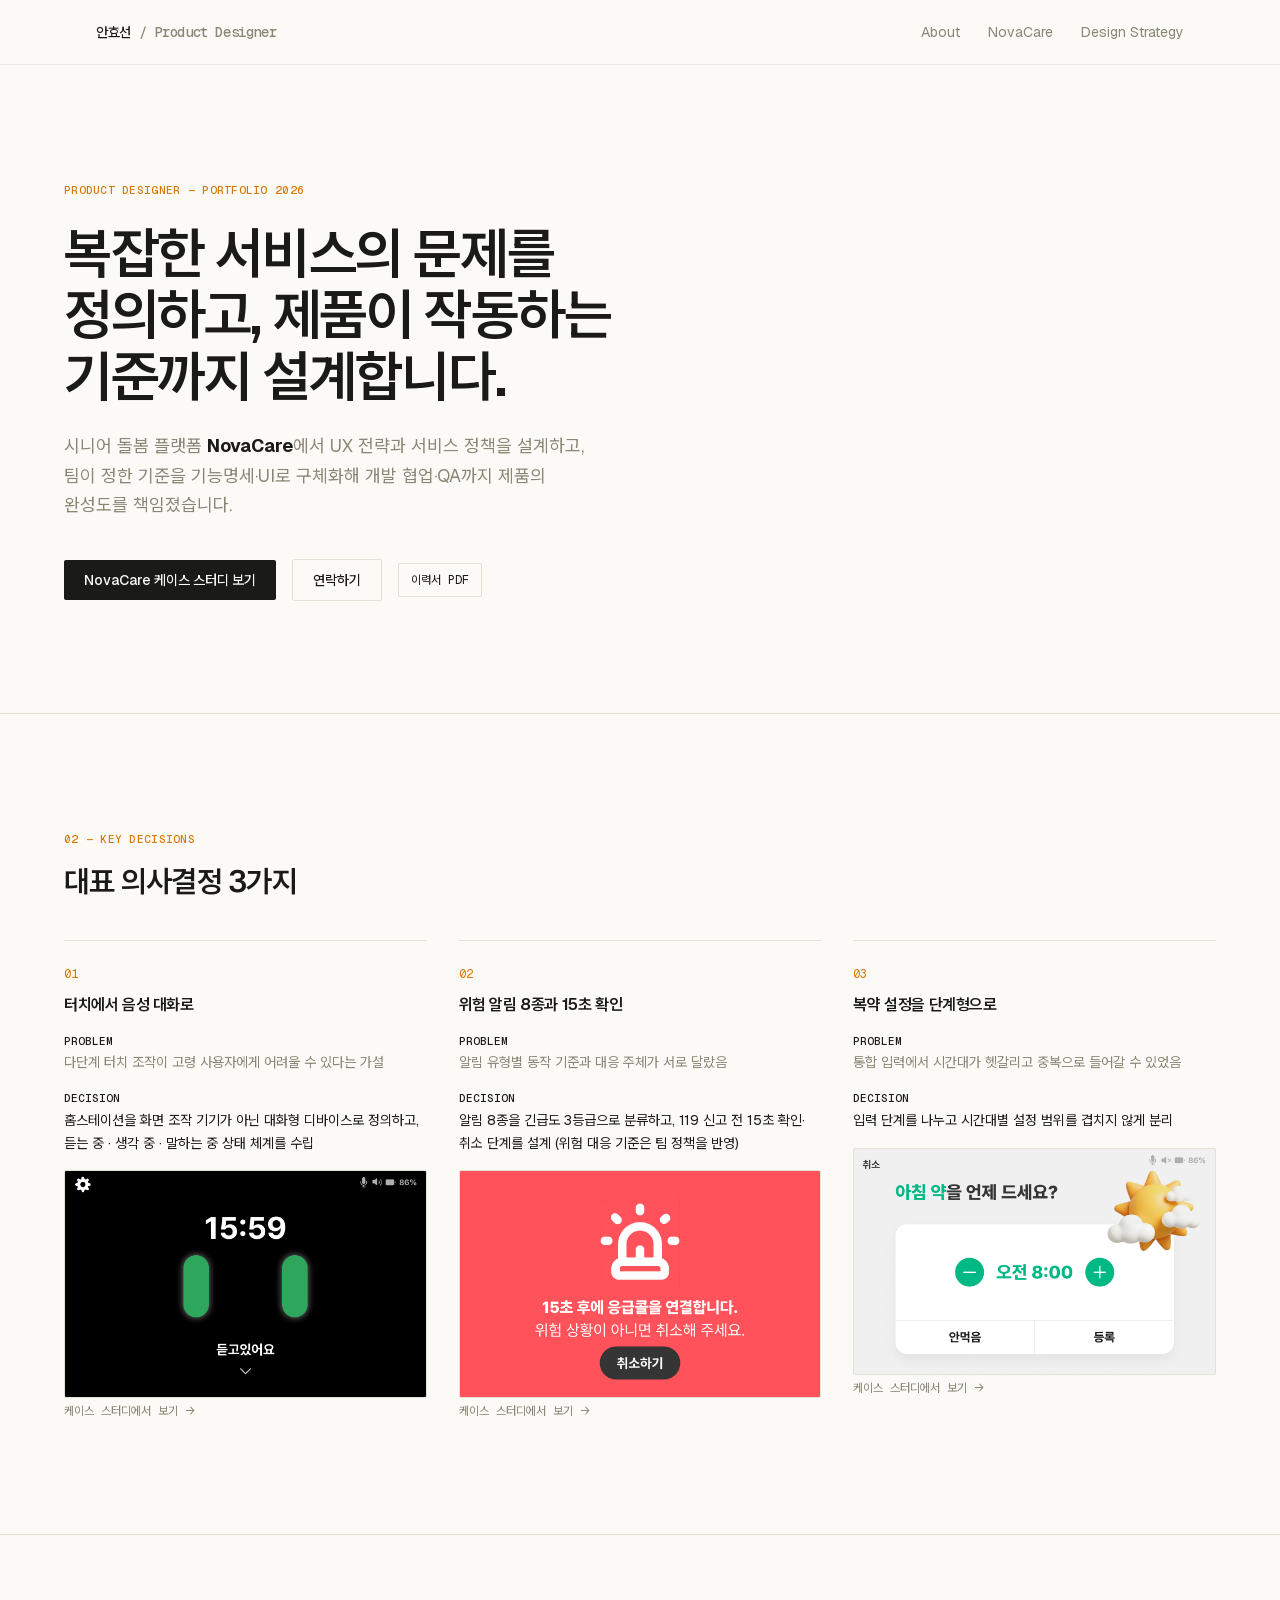
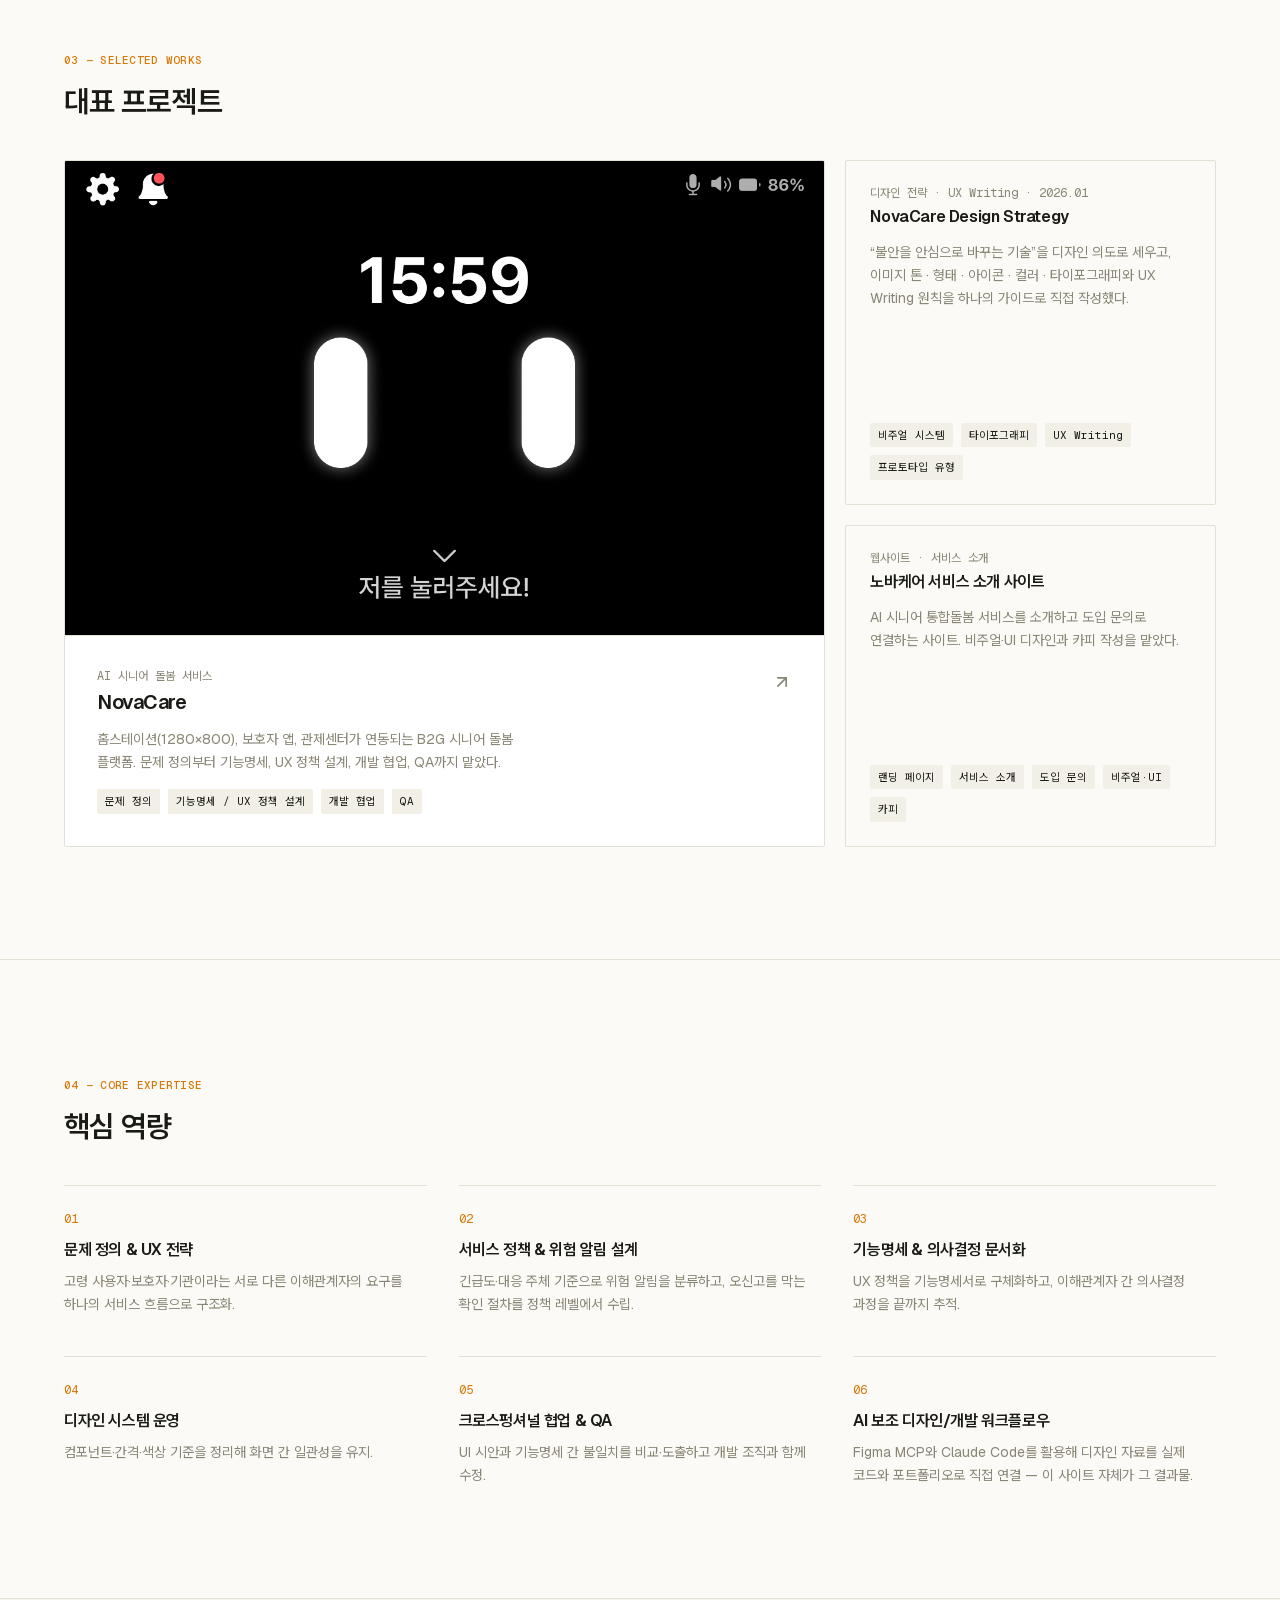
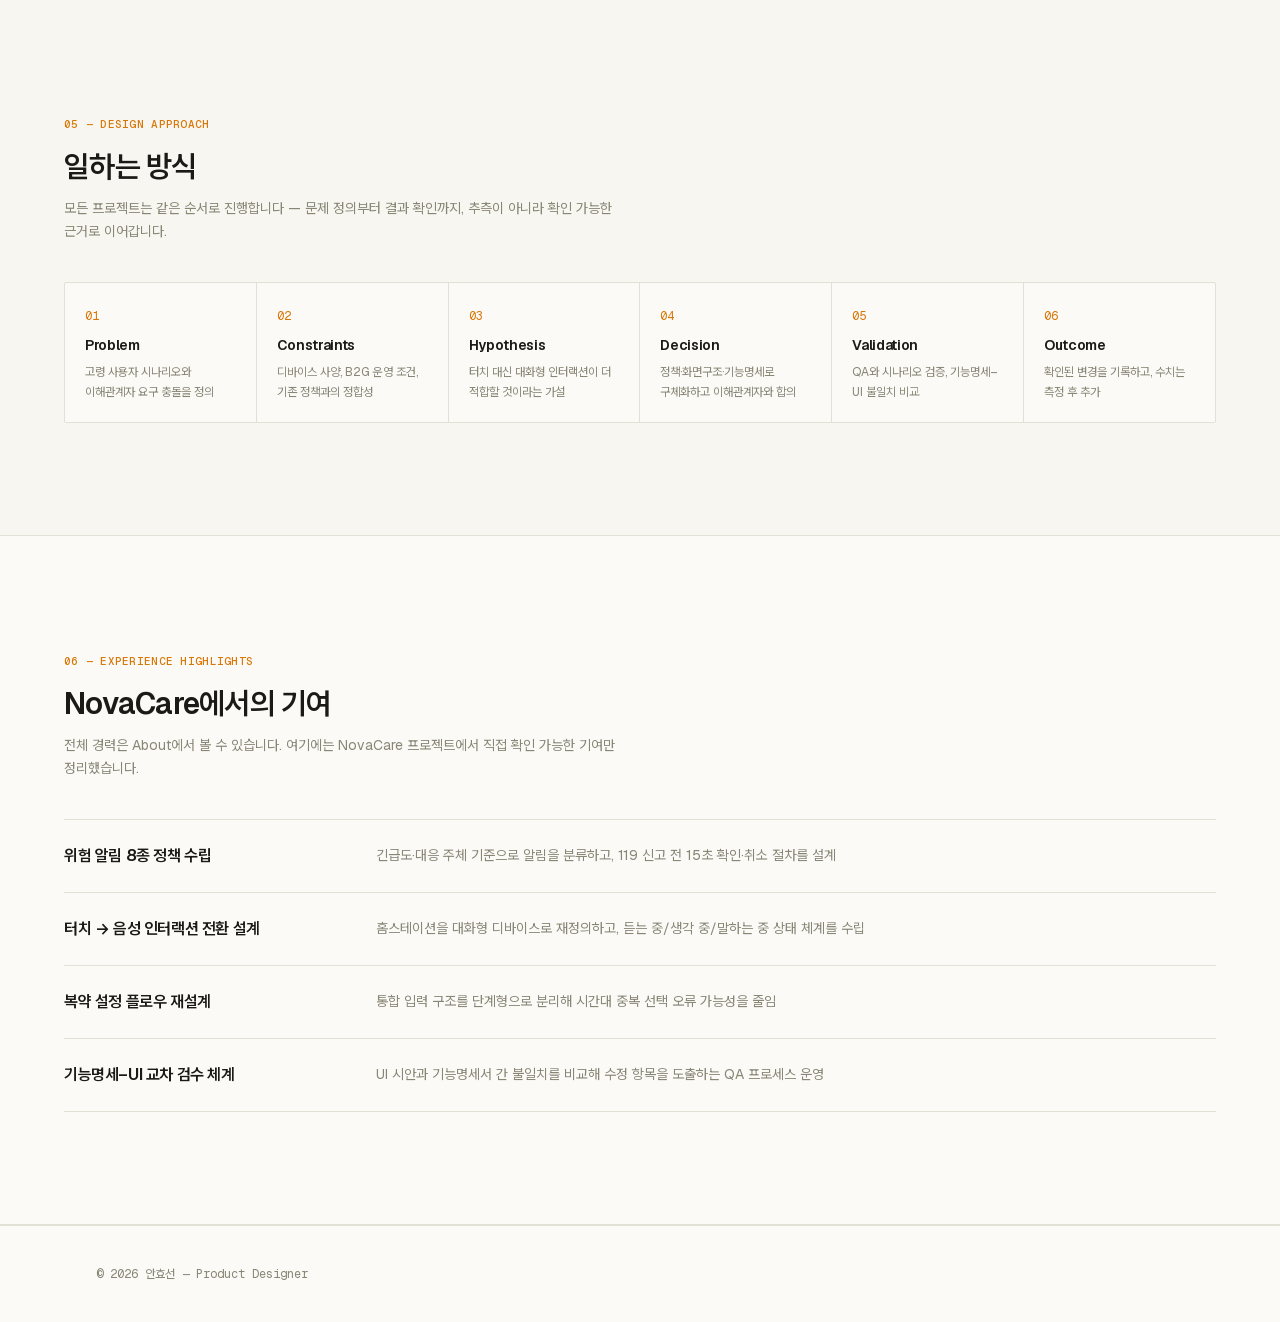
==== commit c9e22d6b: "replace anonymized build with the real NovaCare portfolio site Swap in the existing, more complete p" ====
--- a/index.html
+++ b/index.html
@@ -1,130 +1 @@
-<!doctype html>
-<html lang="ko">
-<head>
-<meta charset="UTF-8" />
-<meta name="viewport" content="width=device-width, initial-scale=1" />
-<title>[이름을 입력하세요] — Senior Product Designer</title>
-<meta name="description" content="문제 정의부터 제품 설계, AI 활용, 협업까지 — Senior Product Designer의 포트폴리오" />
-<link rel="preconnect" href="https://fonts.googleapis.com">
-<link rel="preconnect" href="https://fonts.gstatic.com" crossorigin>
-<link href="https://fonts.googleapis.com/css2?family=Space+Grotesk:wght@500;600;700&family=Inter:wght@400;500;600&family=JetBrains+Mono:wght@400;500&display=swap" rel="stylesheet">
-<link rel="stylesheet" href="styles.css" />
-</head>
-<body>
-
-<header class="site-header">
-  <div class="wrap">
-    <a href="index.html" class="site-header__name">[이름을 입력하세요]</a>
-    <button class="nav-toggle" id="navToggle" aria-label="메뉴 열기" aria-expanded="false">☰</button>
-    <ul class="site-nav" id="siteNav">
-      <li><a href="#projects">Work</a></li>
-      <li><a href="#ai">AI</a></li>
-      <li><a href="#contact">Contact</a></li>
-    </ul>
-  </div>
-</header>
-
-<section class="hero">
-  <div class="wrap">
-    <p class="hero__eyebrow">Senior Product Designer · UI/UX · 15yr</p>
-    <h1 class="hero__headline">Beyond Interface, Designing Intelligence.</h1>
-    <p class="hero__sub">인터페이스를 넘어 사용자 경험과 서비스, 그리고 일하는 방식까지 설계합니다. 15년 동안 문제를 정의하고, 가설을 세우고, 검증하며 제품을 만들어 왔습니다.</p>
-
-    <div class="stat-strip">
-      <div class="stat-strip__item">
-        <span class="stat-strip__number">12종</span>
-        <span class="stat-strip__label">같은 틀로 작성한 기능명세</span>
-      </div>
-      <div class="stat-strip__item">
-        <span class="stat-strip__number">34%↓</span>
-        <span class="stat-strip__label">알림 명세 용량 (56→37KB)</span>
-      </div>
-      <div class="stat-strip__item">
-        <span class="stat-strip__number">8/10</span>
-        <span class="stat-strip__label">시안–명세 일치, 동기화 6건</span>
-      </div>
-      <div class="stat-strip__item">
-        <span class="stat-strip__number">15→6개</span>
-        <span class="stat-strip__label">중복 규칙 정리</span>
-      </div>
-    </div>
-  </div>
-</section>
-
-<section class="section" id="projects">
-  <div class="wrap">
-    <div class="section__index"><span class="num">01</span><span class="section__label">Work</span></div>
-    <h2 class="section__title">대표 프로젝트</h2>
-
-    <div class="project-grid">
-      <a href="project.html" class="project-card">
-        <div class="placeholder-frame placeholder-frame--wide">
-          <img src="images/home-launcher.png" alt="음성 호출 대기 중인 홈 화면" loading="lazy" />
-        </div>
-        <div class="project-card__body">
-          <p class="project-card__tag">시니어 케어 테크 스타트업</p>
-          <h3 class="project-card__title">AI 돌봄 로봇 &amp; 관리자 웹</h3>
-          <p class="project-card__desc">지켜보되 간섭하지 않는 돌봄 — 네 사용자의 서로 다른 불안을 하나의 원칙으로 묶은 UX 설계 과정</p>
-        </div>
-      </a>
-
-      <div class="project-card" style="cursor:default;">
-        <div class="placeholder-frame placeholder-frame--wide">
-          <p class="placeholder-frame__caption">[스크린샷: 주문접수 앱 화면]</p>
-        </div>
-        <div class="project-card__body">
-          <p class="project-card__tag">푸드테크 스타트업</p>
-          <h3 class="project-card__title">주문중개 · 정산 플랫폼</h3>
-          <p class="project-card__desc">점주 인터뷰와 매장 테스트를 거쳐 완성한 사장님 주문접수 앱과 간편 정산 경험</p>
-        </div>
-      </div>
-    </div>
-  </div>
-</section>
-
-<section class="section" id="ai">
-  <div class="wrap">
-    <div class="section__index"><span class="num">02</span><span class="section__label">AI-Driven Design</span></div>
-    <h2 class="section__title">AI를 업무 절차로 바꾼 경험</h2>
-
-    <div class="highlight-grid">
-      <div class="highlight-card">
-        <p class="highlight-card__number">12건</p>
-        <h3 class="highlight-card__title">기능명세, 하나의 기준으로</h3>
-        <p class="highlight-card__desc">같은 틀로 작성한 기능명세 12건. AI에는 초안 작성과 반복 작업, 누락 확인을 맡기고 정책 결정과 최종 문구는 직접 확정했습니다.</p>
-      </div>
-      <div class="highlight-card">
-        <p class="highlight-card__number">6건</p>
-        <h3 class="highlight-card__title">시안–명세 대조를 절차로</h3>
-        <p class="highlight-card__desc">설치 화면 10개를 명세서와 대조해 8개 일치를 확인하고, 맞춰야 할 곳 6건을 찾아 수정했습니다. 수작업이던 대조를 반복 가능한 절차로 바꿨습니다.</p>
-      </div>
-      <div class="highlight-card">
-        <p class="highlight-card__number">34%↓</p>
-        <h3 class="highlight-card__title">알림 체계 단순화</h3>
-        <p class="highlight-card__desc">알림을 우선순위 3등급으로 재설계해 알림 명세가 56KB에서 37KB로 줄었고, 중복되던 공통 규칙은 15개에서 6개로 정리했습니다.</p>
-      </div>
-    </div>
-  </div>
-</section>
-
-<section class="contact" id="contact">
-  <div class="wrap">
-    <div class="section__index"><span class="num">03</span><span class="section__label">Contact</span></div>
-    <h2 class="contact__title">같이 이야기 나누고 싶다면</h2>
-    <p style="color: var(--color-muted); max-width: 44ch; margin: 0 0 var(--space-4);">프로젝트에 대해 더 자세히 듣고 싶으시다면 편하게 연락 주세요.</p>
-    <div class="contact__links">
-      <a class="btn" href="mailto:[이메일 주소]">[이메일 주소]</a>
-      <a class="btn btn--ghost" href="#">[LinkedIn 링크 추가]</a>
-    </div>
-  </div>
-</section>
-
-<footer class="site-footer">
-  <div class="wrap">
-    <p>&copy; <span id="year"></span> [이름을 입력하세요]</p>
-  </div>
-</footer>
-
-<script src="script.js"></script>
-</body>
-</html>
+<!DOCTYPE html><html lang="ko" class="WggDGG_variable z61v7q_variable _5MZZ1W_variable"><head><meta charSet="utf-8"/><meta name="viewport" content="width=device-width, initial-scale=1"/><link rel="stylesheet" href="style.css"/><title>안효선 — Product Designer</title><meta property="og:type" content="website"/><meta property="og:locale" content="ko_KR"/><meta property="og:title" content="안효선 — Product Designer"/><meta property="og:description" content="AI 시니어 돌봄 서비스 NovaCare의 UX 전략과 제품 의사결정을 다루는 프로덕트 디자이너 포트폴리오."/><meta name="description" content="AI 시니어 돌봄 서비스 NovaCare의 UX 전략과 제품 의사결정을 다루는 프로덕트 디자이너 포트폴리오."/><meta name="author" content="안효선"/><link rel="icon" href="favicon.ico" sizes="256x256" type="image/x-icon"/><meta name="next-size-adjust" content=""/></head><body class="font-sans antialiased"><div hidden=""><!--$--><!--/$--></div><header class="sticky top-0 z-40 border-b border-border/70 bg-background/85 backdrop-blur supports-[backdrop-filter]:bg-background/70"><div class="mx-auto flex h-16 max-w-6xl items-center justify-between px-5 sm:px-8"><a class="font-mono text-sm font-medium tracking-tight text-foreground" href="index.html">안효선<span class="ml-2 text-muted-foreground">/ <!-- -->Product Designer</span></a><nav class="hidden items-center gap-7 text-sm text-muted-foreground sm:flex"><a class="transition-colors hover:text-foreground" href="about.html">About</a><a class="transition-colors hover:text-foreground" href="novacare.html">NovaCare</a><a class="transition-colors hover:text-foreground" href="design-strategy.html">Design Strategy</a></nav><button type="button" aria-label="메뉴 열기" class="inline-flex size-9 items-center justify-center rounded-sm text-foreground transition-colors hover:bg-secondary sm:hidden" aria-haspopup="dialog" aria-expanded="false" data-state="closed" data-slot="sheet-trigger"><svg xmlns="http://www.w3.org/2000/svg" width="24" height="24" viewBox="0 0 24 24" fill="none" stroke="currentColor" stroke-width="2" stroke-linecap="round" stroke-linejoin="round" class="lucide lucide-menu size-5" aria-hidden="true"><path d="M4 5h16"></path><path d="M4 12h16"></path><path d="M4 19h16"></path></svg></button></div></header><nav id="mobile-menu" aria-label="모바일 메뉴" hidden class="border-b border-border bg-background" style="position:fixed;left:0;right:0;top:64px;z-index:39;max-height:calc(100vh - 64px);overflow:auto"><ul class="mx-auto max-w-6xl px-5 py-2 sm:px-8" style="list-style:none;margin:0"><li><a href="about.html" class="block border-b border-border text-base" style="padding:14px 0">About</a></li><li><a href="novacare.html" class="block border-b border-border text-base" style="padding:14px 0">NovaCare</a></li><li><a href="design-strategy.html" class="block border-b border-border text-base" style="padding:14px 0">Design Strategy</a></li></ul></nav><main><section class="border-b border-border px-5 pb-20 pt-20 sm:px-8 sm:pb-28 sm:pt-28"><div class="mx-auto max-w-6xl"><span class="inline-flex items-center gap-1.5 font-mono text-[11px] font-medium tracking-wide text-annotation mb-6"><span>PRODUCT DESIGNER — PORTFOLIO 2026</span></span><h1 class="max-w-3xl text-balance text-[clamp(2rem,5vw,3.5rem)] font-semibold leading-[1.1] tracking-tight">복잡한 서비스의 문제를 정의하고, 제품이 작동하는 기준까지 설계합니다.</h1><p class="mt-6 max-w-xl text-pretty text-base leading-relaxed text-muted-foreground sm:text-lg">시니어 돌봄 플랫폼 <strong class="text-foreground">NovaCare</strong>에서 UX 전략과 서비스 정책을 설계하고, 팀이 정한 기준을 기능명세·UI로 구체화해 개발 협업·QA까지 제품의 완성도를 책임졌습니다.</p><div class="mt-10 flex flex-wrap items-center gap-4"><a class="rounded-sm bg-primary px-5 py-2.5 text-sm font-medium text-primary-foreground transition-opacity hover:opacity-90" href="novacare.html">NovaCare 케이스 스터디 보기</a><a class="rounded-sm border border-border px-5 py-2.5 text-sm font-medium text-foreground transition-colors hover:bg-secondary" href="about.html#contact">연락하기</a><a href="resume.pdf" target="_blank" rel="noopener" class="inline-flex items-center gap-2 rounded-sm border border-border px-3 py-2 font-mono text-xs text-foreground transition-colors hover:bg-secondary">이력서 PDF</a></div></div></section><section id="decisions" class="border-b border-border px-5 py-20 sm:px-8 sm:py-28"><div class="mx-auto max-w-6xl"><span class="inline-flex items-center gap-1.5 font-mono text-[11px] font-medium tracking-wide text-annotation mb-4">02 — KEY DECISIONS</span><h2 class="text-balance text-2xl font-semibold tracking-tight sm:text-3xl">대표 의사결정 3가지</h2><div class="mt-10 grid gap-x-8 gap-y-10 sm:grid-cols-3"><a href="novacare.html#ui-design" class="group block border-t border-border pt-5 transition-colors"><span class="font-mono text-xs text-annotation">01</span><h3 class="mt-2 text-base font-semibold tracking-tight">터치에서 음성 대화로</h3><p class="mt-3 text-sm leading-relaxed text-muted-foreground"><strong class="font-mono text-[11px] font-medium text-foreground">PROBLEM</strong><br/>다단계 터치 조작이 고령 사용자에게 어려울 수 있다는 가설</p><p class="mt-3 text-sm leading-relaxed"><strong class="font-mono text-[11px] font-medium">DECISION</strong><br/>홈스테이션을 화면 조작 기기가 아닌 대화형 디바이스로 정의하고, 듣는 중 · 생각 중 · 말하는 중 상태 체계를 수립</p><img alt="터치에서 음성 대화로 화면" loading="lazy" decoding="async" class="mt-4 h-auto w-full rounded-sm border border-border" src="case/novacare/listening.png"/><span class="mt-3 inline-block font-mono text-xs text-muted-foreground group-hover:text-foreground">케이스 스터디에서 보기 →</span></a><a href="novacare.html#ui-design" class="group block border-t border-border pt-5 transition-colors"><span class="font-mono text-xs text-annotation">02</span><h3 class="mt-2 text-base font-semibold tracking-tight">위험 알림 8종과 15초 확인</h3><p class="mt-3 text-sm leading-relaxed text-muted-foreground"><strong class="font-mono text-[11px] font-medium text-foreground">PROBLEM</strong><br/>알림 유형별 동작 기준과 대응 주체가 서로 달랐음</p><p class="mt-3 text-sm leading-relaxed"><strong class="font-mono text-[11px] font-medium">DECISION</strong><br/>알림 8종을 긴급도 3등급으로 분류하고, 119 신고 전 15초 확인·취소 단계를 설계 (위험 대응 기준은 팀 정책을 반영)</p><img alt="위험 알림 8종과 15초 확인 화면" loading="lazy" decoding="async" class="mt-4 h-auto w-full rounded-sm border border-border" src="case/novacare/emergency-15.png"/><span class="mt-3 inline-block font-mono text-xs text-muted-foreground group-hover:text-foreground">케이스 스터디에서 보기 →</span></a><a href="novacare.html#ui-design" class="group block border-t border-border pt-5 transition-colors"><span class="font-mono text-xs text-annotation">03</span><h3 class="mt-2 text-base font-semibold tracking-tight">복약 설정을 단계형으로</h3><p class="mt-3 text-sm leading-relaxed text-muted-foreground"><strong class="font-mono text-[11px] font-medium text-foreground">PROBLEM</strong><br/>통합 입력에서 시간대가 헷갈리고 중복으로 들어갈 수 있었음</p><p class="mt-3 text-sm leading-relaxed"><strong class="font-mono text-[11px] font-medium">DECISION</strong><br/>입력 단계를 나누고 시간대별 설정 범위를 겹치지 않게 분리</p><img alt="복약 설정을 단계형으로 화면" loading="lazy" decoding="async" class="mt-4 h-auto w-full rounded-sm border border-border" src="case/novacare/med-register.png"/><span class="mt-3 inline-block font-mono text-xs text-muted-foreground group-hover:text-foreground">케이스 스터디에서 보기 →</span></a></div></div></section><section id="works" class="border-b border-border px-5 py-20 sm:px-8 sm:py-28"><div class="mx-auto max-w-6xl"><span class="inline-flex items-center gap-1.5 font-mono text-[11px] font-medium tracking-wide text-annotation mb-4">03 — SELECTED WORKS</span><h2 class="text-balance text-2xl font-semibold tracking-tight sm:text-3xl">대표 프로젝트</h2><div class="mt-10 grid gap-5 sm:grid-cols-3"><a class="group relative col-span-3 overflow-hidden rounded-sm border border-border bg-card sm:col-span-2 sm:row-span-2" href="novacare.html"><div class="relative aspect-[16/10] w-full overflow-hidden border-b border-border bg-muted"><img alt="NovaCare 대표 화면" decoding="async" data-nimg="fill" class="object-cover transition-transform duration-500 group-hover:scale-[1.02]" style="position:absolute;height:100%;width:100%;left:0;top:0;right:0;bottom:0;color:transparent" sizes="(min-width: 640px) 66vw, 100vw" src="case/novacare/launcher.png"/></div><div class="p-6 sm:p-8"><div class="flex items-start justify-between gap-4"><div><p class="font-mono text-xs text-muted-foreground">AI 시니어 돌봄 서비스</p><h3 class="mt-1 text-xl font-semibold tracking-tight">NovaCare</h3></div><svg xmlns="http://www.w3.org/2000/svg" width="24" height="24" viewBox="0 0 24 24" fill="none" stroke="currentColor" stroke-width="2" stroke-linecap="round" stroke-linejoin="round" class="lucide lucide-arrow-up-right mt-1 size-5 shrink-0 text-muted-foreground transition-colors group-hover:text-foreground" aria-hidden="true"><path d="M7 7h10v10"></path><path d="M7 17 17 7"></path></svg></div><p class="mt-3 max-w-md text-sm leading-relaxed text-muted-foreground">홈스테이션(1280×800), 보호자 앱, 관제센터가 연동되는 B2G 시니어 돌봄 플랫폼. 문제 정의부터 기능명세, UX 정책 설계, 개발 협업, QA까지 맡았다.</p><ul class="mt-4 flex flex-wrap gap-2"><li class="rounded-sm bg-secondary px-2 py-1 font-mono text-[11px] text-secondary-foreground">문제 정의</li><li class="rounded-sm bg-secondary px-2 py-1 font-mono text-[11px] text-secondary-foreground">기능명세 / UX 정책 설계</li><li class="rounded-sm bg-secondary px-2 py-1 font-mono text-[11px] text-secondary-foreground">개발 협업</li><li class="rounded-sm bg-secondary px-2 py-1 font-mono text-[11px] text-secondary-foreground">QA</li></ul></div></a><a href="design-strategy.html" class="col-span-3 flex min-h-[220px] flex-col items-start justify-between rounded-sm border border-border p-6 sm:col-span-1 transition-colors hover:bg-secondary"><div><p class="font-mono text-xs text-muted-foreground">디자인 전략 · UX Writing · 2026.01</p><h3 class="mt-1 text-base font-semibold tracking-tight">NovaCare Design Strategy</h3><p class="mt-3 text-sm leading-relaxed text-muted-foreground">“불안을 안심으로 바꾸는 기술”을 디자인 의도로 세우고, 이미지 톤 · 형태 · 아이콘 · 컬러 · 타이포그래피와 UX Writing 원칙을 하나의 가이드로 직접 작성했다.</p></div><ul class="mt-4 flex flex-wrap gap-2"><li class="rounded-sm bg-secondary px-2 py-1 font-mono text-[11px] text-secondary-foreground">비주얼 시스템</li><li class="rounded-sm bg-secondary px-2 py-1 font-mono text-[11px] text-secondary-foreground">타이포그래피</li><li class="rounded-sm bg-secondary px-2 py-1 font-mono text-[11px] text-secondary-foreground">UX Writing</li><li class="rounded-sm bg-secondary px-2 py-1 font-mono text-[11px] text-secondary-foreground">프로토타입 유형</li></ul></a><a href="https://novacare.life/" target="_blank" rel="noopener" class="col-span-3 flex min-h-[220px] flex-col items-start justify-between rounded-sm border border-border p-6 sm:col-span-1 transition-colors hover:bg-secondary"><div><p class="font-mono text-xs text-muted-foreground">웹사이트 · 서비스 소개</p><h3 class="mt-1 text-base font-semibold tracking-tight">노바케어 서비스 소개 사이트</h3><p class="mt-3 text-sm leading-relaxed text-muted-foreground">AI 시니어 통합돌봄 서비스를 소개하고 도입 문의로 연결하는 사이트. 비주얼·UI 디자인과 카피 작성을 맡았다.</p></div><ul class="mt-4 flex flex-wrap gap-2"><li class="rounded-sm bg-secondary px-2 py-1 font-mono text-[11px] text-secondary-foreground">랜딩 페이지</li><li class="rounded-sm bg-secondary px-2 py-1 font-mono text-[11px] text-secondary-foreground">서비스 소개</li><li class="rounded-sm bg-secondary px-2 py-1 font-mono text-[11px] text-secondary-foreground">도입 문의</li><li class="rounded-sm bg-secondary px-2 py-1 font-mono text-[11px] text-secondary-foreground">비주얼·UI</li><li class="rounded-sm bg-secondary px-2 py-1 font-mono text-[11px] text-secondary-foreground">카피</li></ul></a></div></div></section><section class="border-b border-border px-5 py-20 sm:px-8 sm:py-28"><div class="mx-auto max-w-6xl"><span class="inline-flex items-center gap-1.5 font-mono text-[11px] font-medium tracking-wide text-annotation mb-4">04 — CORE EXPERTISE</span><h2 class="text-balance text-2xl font-semibold tracking-tight sm:text-3xl">핵심 역량</h2><div class="mt-10 grid gap-x-8 gap-y-10 sm:grid-cols-2 lg:grid-cols-3"><div class="border-t border-border pt-5"><span class="font-mono text-xs text-annotation">01</span><h3 class="mt-2 text-base font-semibold tracking-tight">문제 정의 &amp; UX 전략</h3><p class="mt-2 text-sm leading-relaxed text-muted-foreground">고령 사용자·보호자·기관이라는 서로 다른 이해관계자의 요구를 하나의 서비스 흐름으로 구조화.</p></div><div class="border-t border-border pt-5"><span class="font-mono text-xs text-annotation">02</span><h3 class="mt-2 text-base font-semibold tracking-tight">서비스 정책 &amp; 위험 알림 설계</h3><p class="mt-2 text-sm leading-relaxed text-muted-foreground">긴급도·대응 주체 기준으로 위험 알림을 분류하고, 오신고를 막는 확인 절차를 정책 레벨에서 수립.</p></div><div class="border-t border-border pt-5"><span class="font-mono text-xs text-annotation">03</span><h3 class="mt-2 text-base font-semibold tracking-tight">기능명세 &amp; 의사결정 문서화</h3><p class="mt-2 text-sm leading-relaxed text-muted-foreground">UX 정책을 기능명세서로 구체화하고, 이해관계자 간 의사결정 과정을 끝까지 추적.</p></div><div class="border-t border-border pt-5"><span class="font-mono text-xs text-annotation">04</span><h3 class="mt-2 text-base font-semibold tracking-tight">디자인 시스템 운영</h3><p class="mt-2 text-sm leading-relaxed text-muted-foreground">컴포넌트·간격·색상 기준을 정리해 화면 간 일관성을 유지.</p></div><div class="border-t border-border pt-5"><span class="font-mono text-xs text-annotation">05</span><h3 class="mt-2 text-base font-semibold tracking-tight">크로스펑셔널 협업 &amp; QA</h3><p class="mt-2 text-sm leading-relaxed text-muted-foreground">UI 시안과 기능명세 간 불일치를 비교·도출하고 개발 조직과 함께 수정.</p></div><div class="border-t border-border pt-5"><span class="font-mono text-xs text-annotation">06</span><h3 class="mt-2 text-base font-semibold tracking-tight">AI 보조 디자인/개발 워크플로우</h3><p class="mt-2 text-sm leading-relaxed text-muted-foreground">Figma MCP와 Claude Code를 활용해 디자인 자료를 실제 코드와 포트폴리오로 직접 연결 — 이 사이트 자체가 그 결과물.</p></div></div></div></section><section class="border-b border-border bg-secondary/40 px-5 py-20 sm:px-8 sm:py-28"><div class="mx-auto max-w-6xl"><span class="inline-flex items-center gap-1.5 font-mono text-[11px] font-medium tracking-wide text-annotation mb-4">05 — DESIGN APPROACH</span><h2 class="text-balance text-2xl font-semibold tracking-tight sm:text-3xl">일하는 방식</h2><p class="mt-3 max-w-xl text-sm leading-relaxed text-muted-foreground">모든 프로젝트는 같은 순서로 진행합니다 — 문제 정의부터 결과 확인까지, 추측이 아니라 확인 가능한 근거로 이어갑니다.</p><ol class="mt-10 grid gap-px overflow-hidden rounded-sm border border-border bg-border sm:grid-cols-6"><li class="bg-background p-5"><span class="font-mono text-xs text-annotation">01</span><h3 class="mt-2 text-sm font-semibold tracking-tight">Problem</h3><p class="mt-2 text-xs leading-relaxed text-muted-foreground">고령 사용자 시나리오와 이해관계자 요구 충돌을 정의</p></li><li class="bg-background p-5"><span class="font-mono text-xs text-annotation">02</span><h3 class="mt-2 text-sm font-semibold tracking-tight">Constraints</h3><p class="mt-2 text-xs leading-relaxed text-muted-foreground">디바이스 사양, B2G 운영 조건, 기존 정책과의 정합성</p></li><li class="bg-background p-5"><span class="font-mono text-xs text-annotation">03</span><h3 class="mt-2 text-sm font-semibold tracking-tight">Hypothesis</h3><p class="mt-2 text-xs leading-relaxed text-muted-foreground">터치 대신 대화형 인터랙션이 더 적합할 것이라는 가설</p></li><li class="bg-background p-5"><span class="font-mono text-xs text-annotation">04</span><h3 class="mt-2 text-sm font-semibold tracking-tight">Decision</h3><p class="mt-2 text-xs leading-relaxed text-muted-foreground">정책·화면구조·기능명세로 구체화하고 이해관계자와 합의</p></li><li class="bg-background p-5"><span class="font-mono text-xs text-annotation">05</span><h3 class="mt-2 text-sm font-semibold tracking-tight">Validation</h3><p class="mt-2 text-xs leading-relaxed text-muted-foreground">QA와 시나리오 검증, 기능명세–UI 불일치 비교</p></li><li class="bg-background p-5"><span class="font-mono text-xs text-annotation">06</span><h3 class="mt-2 text-sm font-semibold tracking-tight">Outcome</h3><p class="mt-2 text-xs leading-relaxed text-muted-foreground">확인된 변경을 기록하고, 수치는 측정 후 추가</p></li></ol></div></section><section class="border-b border-border px-5 py-20 sm:px-8 sm:py-28"><div class="mx-auto max-w-6xl"><span class="inline-flex items-center gap-1.5 font-mono text-[11px] font-medium tracking-wide text-annotation mb-4">06 — EXPERIENCE HIGHLIGHTS</span><h2 class="text-balance text-2xl font-semibold tracking-tight sm:text-3xl">NovaCare에서의 기여</h2><p class="mt-3 max-w-xl text-sm leading-relaxed text-muted-foreground">전체 경력은 About에서 볼 수 있습니다. 여기에는 NovaCare 프로젝트에서 직접 확인 가능한 기여만 정리했습니다.</p><div class="mt-10 divide-y divide-border border-y border-border"><div class="grid gap-2 py-6 sm:grid-cols-[minmax(0,280px)_1fr] sm:gap-8"><h3 class="text-sm font-semibold tracking-tight sm:text-base">위험 알림 8종 정책 수립</h3><p class="text-sm leading-relaxed text-muted-foreground">긴급도·대응 주체 기준으로 알림을 분류하고, 119 신고 전 15초 확인·취소 절차를 설계</p></div><div class="grid gap-2 py-6 sm:grid-cols-[minmax(0,280px)_1fr] sm:gap-8"><h3 class="text-sm font-semibold tracking-tight sm:text-base">터치 → 음성 인터랙션 전환 설계</h3><p class="text-sm leading-relaxed text-muted-foreground">홈스테이션을 대화형 디바이스로 재정의하고, 듣는 중/생각 중/말하는 중 상태 체계를 수립</p></div><div class="grid gap-2 py-6 sm:grid-cols-[minmax(0,280px)_1fr] sm:gap-8"><h3 class="text-sm font-semibold tracking-tight sm:text-base">복약 설정 플로우 재설계</h3><p class="text-sm leading-relaxed text-muted-foreground">통합 입력 구조를 단계형으로 분리해 시간대 중복 선택 오류 가능성을 줄임</p></div><div class="grid gap-2 py-6 sm:grid-cols-[minmax(0,280px)_1fr] sm:gap-8"><h3 class="text-sm font-semibold tracking-tight sm:text-base">기능명세–UI 교차 검수 체계</h3><p class="text-sm leading-relaxed text-muted-foreground">UI 시안과 기능명세서 간 불일치를 비교해 수정 항목을 도출하는 QA 프로세스 운영</p></div></div></div></section></main><footer class="border-t border-border"><div class="mx-auto flex max-w-6xl flex-col gap-2 px-5 py-10 text-xs text-muted-foreground sm:flex-row sm:items-center sm:justify-between sm:px-8"><p class="font-mono">© <!-- -->2026<!-- --> <!-- -->안효선<!-- --> — <!-- -->Product Designer</p></div></footer><!--$--><!--/$--><script>(function(){var b=document.querySelector('button[aria-haspopup="dialog"]'),m=document.getElementById("mobile-menu");if(!b||!m)return;var ICON_OPEN=b.innerHTML,ICON_CLOSE='<svg xmlns="http://www.w3.org/2000/svg" width="24" height="24" viewBox="0 0 24 24" fill="none" stroke="currentColor" stroke-width="2" stroke-linecap="round" stroke-linejoin="round" class="size-5" aria-hidden="true"><path d="M18 6 6 18"></path><path d="m6 6 12 12"></path></svg>';var cur=location.pathname.split("/").pop()||"index.html";m.querySelectorAll("a").forEach(function(a){if(a.getAttribute("href")===cur){a.setAttribute("aria-current","page");a.style.fontWeight="600"}});function set(o){m.hidden=!o;b.setAttribute("aria-expanded",o?"true":"false");b.setAttribute("data-state",o?"open":"closed");b.setAttribute("aria-label",o?"메뉴 닫기":"메뉴 열기");b.innerHTML=o?ICON_CLOSE:ICON_OPEN;document.body.style.overflow=o?"hidden":"";if(o){var a=m.querySelector("a");a&&a.focus()}}b.addEventListener("click",function(){set(m.hidden)});m.addEventListener("click",function(e){if(e.target.closest("a"))set(false)});document.addEventListener("keydown",function(e){if(e.key==="Escape"&&!m.hidden){set(false);b.focus()}});window.addEventListener("resize",function(){if(innerWidth>=640&&!m.hidden)set(false)});})();</script></body></html>
--- a/style.css
+++ b/style.css
@@ -0,0 +1,4 @@
+@font-face{font-family:Geist;font-style:normal;font-weight:100 900;font-display:swap;src:url([data-uri])format("woff2");unicode-range:U+460-52F,U+1C80-1C8A,U+20B4,U+2DE0-2DFF,U+A640-A69F,U+FE2E-FE2F}@font-face{font-family:Geist;font-style:normal;font-weight:100 900;font-display:swap;src:url([data-uri])format("woff2");unicode-range:U+301,U+400-45F,U+490-491,U+4B0-4B1,U+2116}@font-face{font-family:Geist;font-style:normal;font-weight:100 900;font-display:swap;src:url([data-uri])format("woff2");unicode-range:U+102-103,U+110-111,U+128-129,U+168-169,U+1A0-1A1,U+1AF-1B0,U+300-301,U+303-304,U+308-309,U+323,U+329,U+1EA0-1EF9,U+20AB}@font-face{font-family:Geist;font-style:normal;font-weight:100 900;font-display:swap;src:url([data-uri])format("woff2");unicode-range:U+100-2BA,U+2BD-2C5,U+2C7-2CC,U+2CE-2D7,U+2DD-2FF,U+304,U+308,U+329,U+1D00-1DBF,U+1E00-1E9F,U+1EF2-1EFF,U+2020,U+20A0-20AB,U+20AD-20C4,U+2113,U+2C60-2C7F,U+A720-A7FF}@font-face{font-family:Geist;font-style:normal;font-weight:100 900;font-display:swap;src:url([data-uri])format("woff2");unicode-range:U+??,U+131,U+152-153,U+2BB-2BC,U+2C6,U+2DA,U+2DC,U+304,U+308,U+329,U+2000-206F,U+20AC,U+2122,U+2191,U+2193,U+2212,U+2215,U+FEFF,U+FFFD}@font-face{font-family:Geist Fallback;src:local(Arial);ascent-override:95.94%;descent-override:28.16%;line-gap-override:0.0%;size-adjust:104.76%}.WggDGG_className{font-family:Geist,Geist Fallback;font-style:normal}.WggDGG_variable{--font-geist-sans:"Geist", "Geist Fallback"}
+@font-face{font-family:Geist Mono;font-style:normal;font-weight:100 900;font-display:swap;src:url([data-uri])format("woff2");unicode-range:U+460-52F,U+1C80-1C8A,U+20B4,U+2DE0-2DFF,U+A640-A69F,U+FE2E-FE2F}@font-face{font-family:Geist Mono;font-style:normal;font-weight:100 900;font-display:swap;src:url([data-uri])format("woff2");unicode-range:U+301,U+400-45F,U+490-491,U+4B0-4B1,U+2116}@font-face{font-family:Geist Mono;font-style:normal;font-weight:100 900;font-display:swap;src:url([data-uri])format("woff2");unicode-range:U+2000-2001,U+2004-2008,U+200A,U+23B8-23BD,U+2500-259F}@font-face{font-family:Geist Mono;font-style:normal;font-weight:100 900;font-display:swap;src:url([data-uri])format("woff2");unicode-range:U+102-103,U+110-111,U+128-129,U+168-169,U+1A0-1A1,U+1AF-1B0,U+300-301,U+303-304,U+308-309,U+323,U+329,U+1EA0-1EF9,U+20AB}@font-face{font-family:Geist Mono;font-style:normal;font-weight:100 900;font-display:swap;src:url([data-uri])format("woff2");unicode-range:U+100-2BA,U+2BD-2C5,U+2C7-2CC,U+2CE-2D7,U+2DD-2FF,U+304,U+308,U+329,U+1D00-1DBF,U+1E00-1E9F,U+1EF2-1EFF,U+2020,U+20A0-20AB,U+20AD-20C4,U+2113,U+2C60-2C7F,U+A720-A7FF}@font-face{font-family:Geist Mono;font-style:normal;font-weight:100 900;font-display:swap;src:url([data-uri])format("woff2");unicode-range:U+??,U+131,U+152-153,U+2BB-2BC,U+2C6,U+2DA,U+2DC,U+304,U+308,U+329,U+2000-206F,U+20AC,U+2122,U+2191,U+2193,U+2212,U+2215,U+FEFF,U+FFFD}@font-face{font-family:Geist Mono Fallback;src:local(Arial);ascent-override:74.67%;descent-override:21.92%;line-gap-override:0.0%;size-adjust:134.59%}.z61v7q_className{font-family:Geist Mono,Geist Mono Fallback;font-style:normal}.z61v7q_variable{--font-geist-mono:"Geist Mono", "Geist Mono Fallback"}
+@font-face{font-family:pretendard;src:url([data-uri]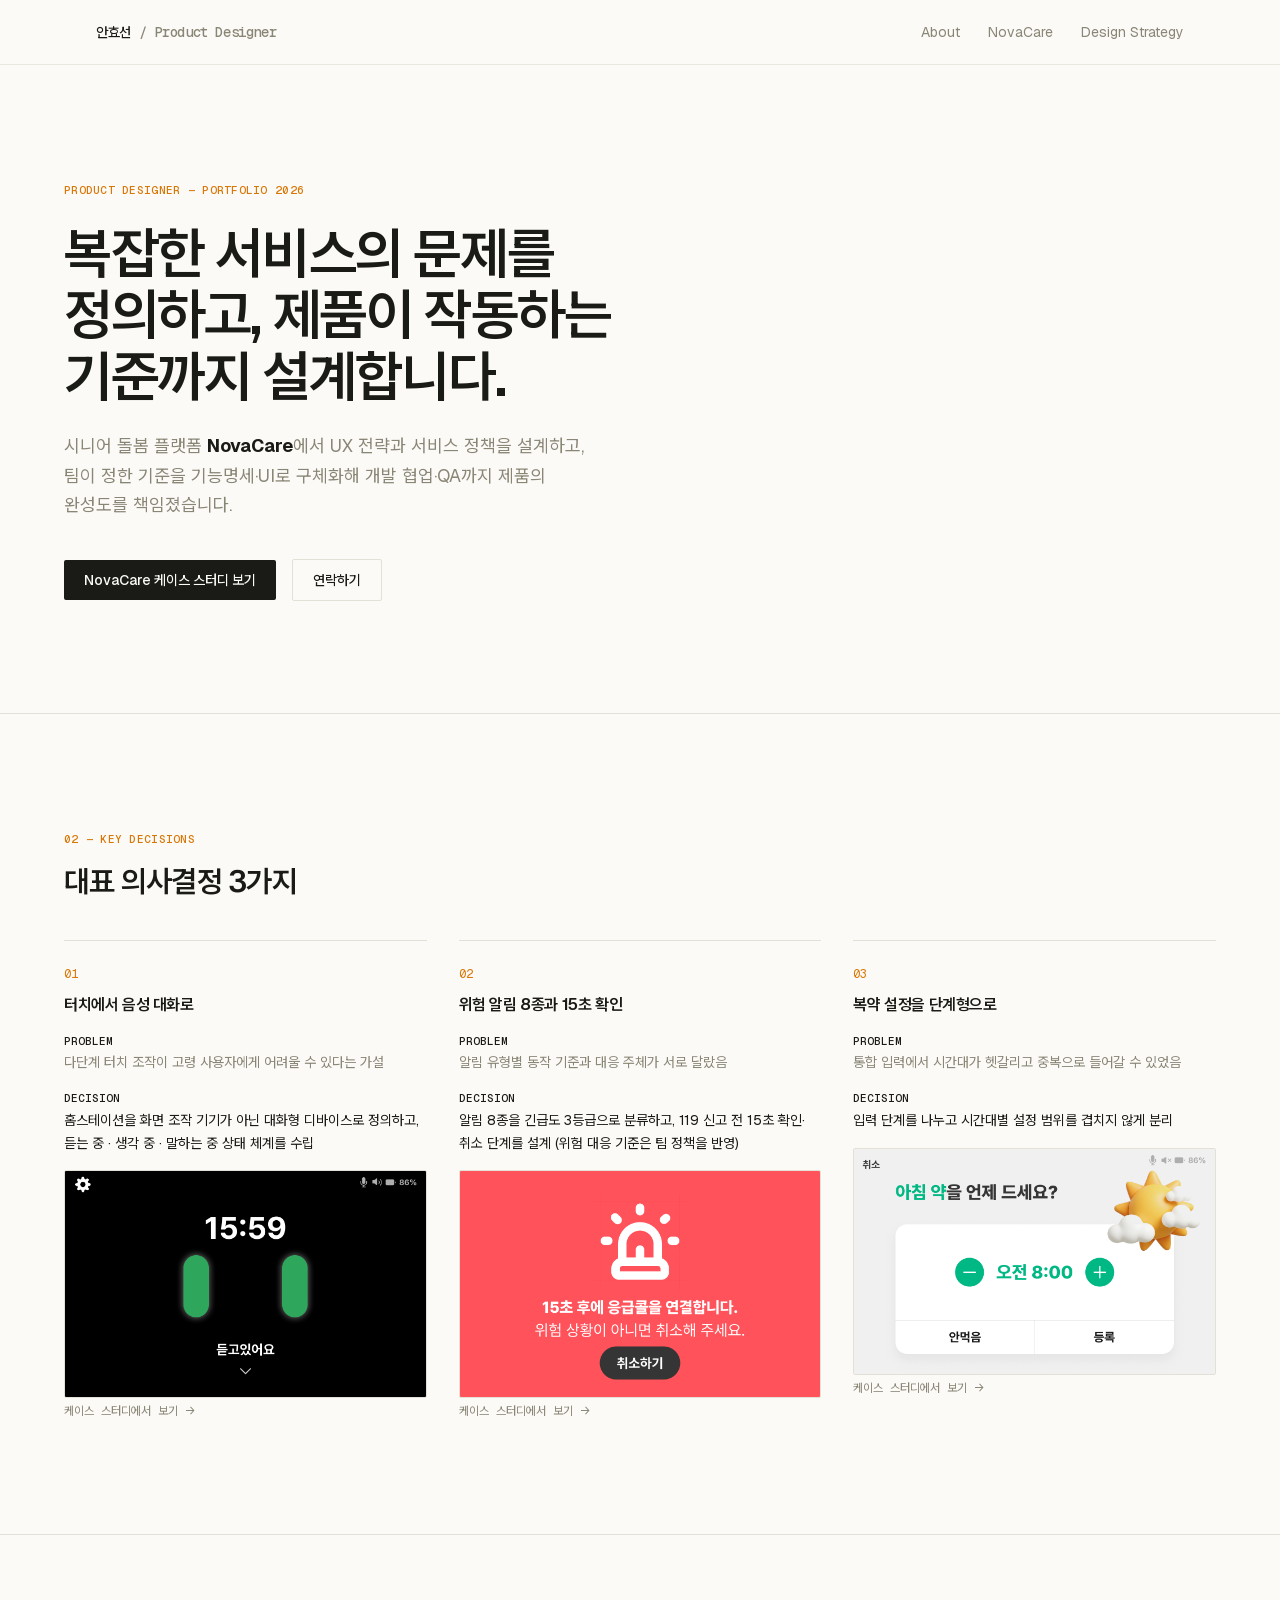
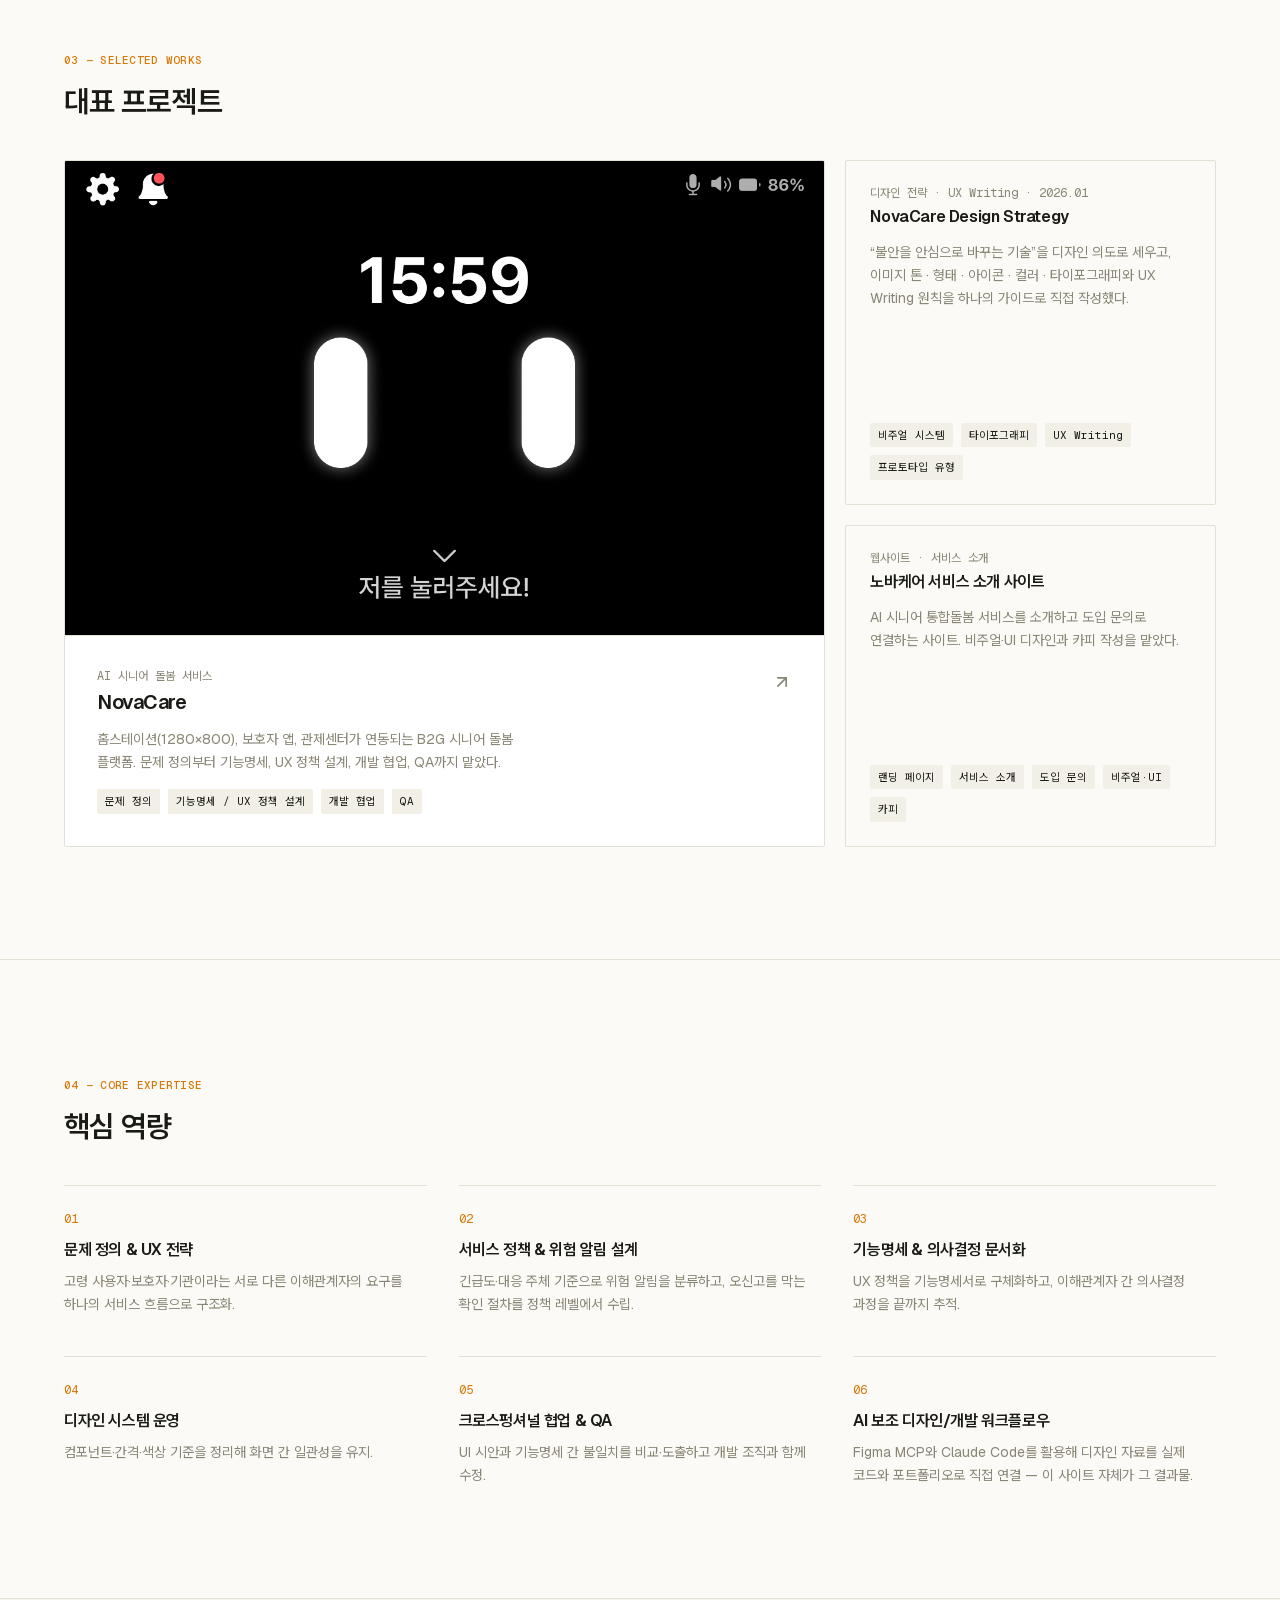
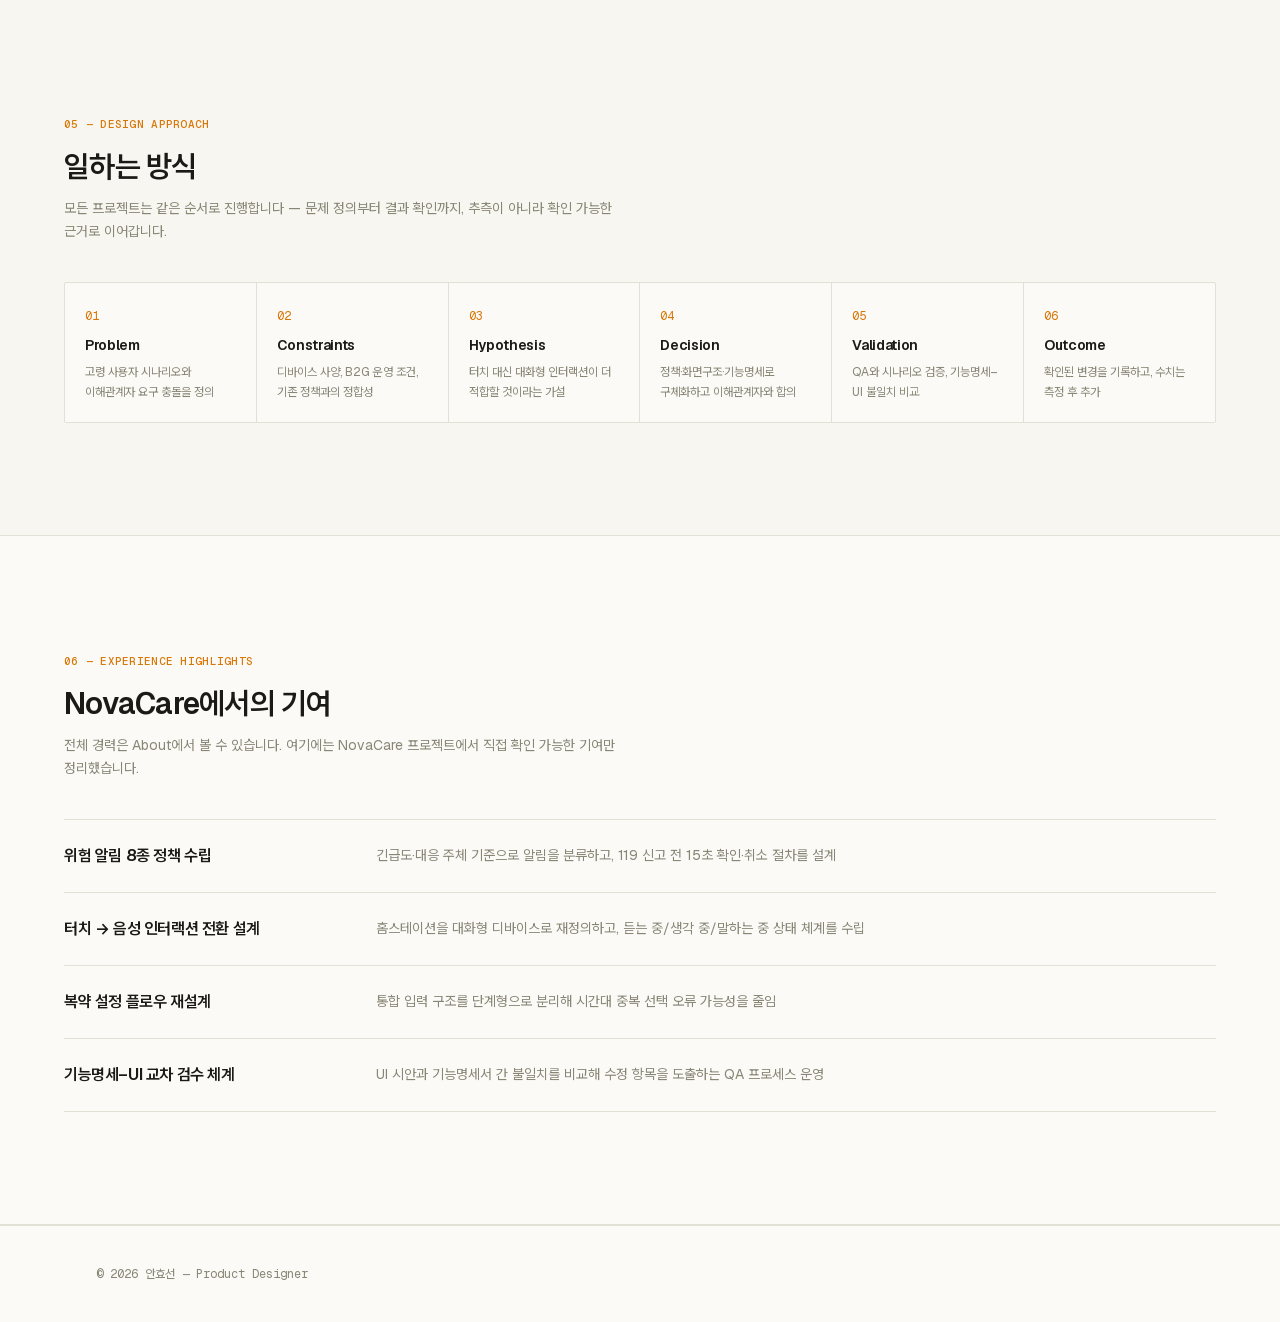
==== commit 43f5a33b: "sync site with verified production backup from Vercel Replace index/about/design-strategy.html, add " ====
--- a/index.html
+++ b/index.html
@@ -1 +1 @@
-<!DOCTYPE html><html lang="ko" class="WggDGG_variable z61v7q_variable _5MZZ1W_variable"><head><meta charSet="utf-8"/><meta name="viewport" content="width=device-width, initial-scale=1"/><link rel="stylesheet" href="style.css"/><title>안효선 — Product Designer</title><meta property="og:type" content="website"/><meta property="og:locale" content="ko_KR"/><meta property="og:title" content="안효선 — Product Designer"/><meta property="og:description" content="AI 시니어 돌봄 서비스 NovaCare의 UX 전략과 제품 의사결정을 다루는 프로덕트 디자이너 포트폴리오."/><meta name="description" content="AI 시니어 돌봄 서비스 NovaCare의 UX 전략과 제품 의사결정을 다루는 프로덕트 디자이너 포트폴리오."/><meta name="author" content="안효선"/><link rel="icon" href="favicon.ico" sizes="256x256" type="image/x-icon"/><meta name="next-size-adjust" content=""/></head><body class="font-sans antialiased"><div hidden=""><!--$--><!--/$--></div><header class="sticky top-0 z-40 border-b border-border/70 bg-background/85 backdrop-blur supports-[backdrop-filter]:bg-background/70"><div class="mx-auto flex h-16 max-w-6xl items-center justify-between px-5 sm:px-8"><a class="font-mono text-sm font-medium tracking-tight text-foreground" href="index.html">안효선<span class="ml-2 text-muted-foreground">/ <!-- -->Product Designer</span></a><nav class="hidden items-center gap-7 text-sm text-muted-foreground sm:flex"><a class="transition-colors hover:text-foreground" href="about.html">About</a><a class="transition-colors hover:text-foreground" href="novacare.html">NovaCare</a><a class="transition-colors hover:text-foreground" href="design-strategy.html">Design Strategy</a></nav><button type="button" aria-label="메뉴 열기" class="inline-flex size-9 items-center justify-center rounded-sm text-foreground transition-colors hover:bg-secondary sm:hidden" aria-haspopup="dialog" aria-expanded="false" data-state="closed" data-slot="sheet-trigger"><svg xmlns="http://www.w3.org/2000/svg" width="24" height="24" viewBox="0 0 24 24" fill="none" stroke="currentColor" stroke-width="2" stroke-linecap="round" stroke-linejoin="round" class="lucide lucide-menu size-5" aria-hidden="true"><path d="M4 5h16"></path><path d="M4 12h16"></path><path d="M4 19h16"></path></svg></button></div></header><nav id="mobile-menu" aria-label="모바일 메뉴" hidden class="border-b border-border bg-background" style="position:fixed;left:0;right:0;top:64px;z-index:39;max-height:calc(100vh - 64px);overflow:auto"><ul class="mx-auto max-w-6xl px-5 py-2 sm:px-8" style="list-style:none;margin:0"><li><a href="about.html" class="block border-b border-border text-base" style="padding:14px 0">About</a></li><li><a href="novacare.html" class="block border-b border-border text-base" style="padding:14px 0">NovaCare</a></li><li><a href="design-strategy.html" class="block border-b border-border text-base" style="padding:14px 0">Design Strategy</a></li></ul></nav><main><section class="border-b border-border px-5 pb-20 pt-20 sm:px-8 sm:pb-28 sm:pt-28"><div class="mx-auto max-w-6xl"><span class="inline-flex items-center gap-1.5 font-mono text-[11px] font-medium tracking-wide text-annotation mb-6"><span>PRODUCT DESIGNER — PORTFOLIO 2026</span></span><h1 class="max-w-3xl text-balance text-[clamp(2rem,5vw,3.5rem)] font-semibold leading-[1.1] tracking-tight">복잡한 서비스의 문제를 정의하고, 제품이 작동하는 기준까지 설계합니다.</h1><p class="mt-6 max-w-xl text-pretty text-base leading-relaxed text-muted-foreground sm:text-lg">시니어 돌봄 플랫폼 <strong class="text-foreground">NovaCare</strong>에서 UX 전략과 서비스 정책을 설계하고, 팀이 정한 기준을 기능명세·UI로 구체화해 개발 협업·QA까지 제품의 완성도를 책임졌습니다.</p><div class="mt-10 flex flex-wrap items-center gap-4"><a class="rounded-sm bg-primary px-5 py-2.5 text-sm font-medium text-primary-foreground transition-opacity hover:opacity-90" href="novacare.html">NovaCare 케이스 스터디 보기</a><a class="rounded-sm border border-border px-5 py-2.5 text-sm font-medium text-foreground transition-colors hover:bg-secondary" href="about.html#contact">연락하기</a><a href="resume.pdf" target="_blank" rel="noopener" class="inline-flex items-center gap-2 rounded-sm border border-border px-3 py-2 font-mono text-xs text-foreground transition-colors hover:bg-secondary">이력서 PDF</a></div></div></section><section id="decisions" class="border-b border-border px-5 py-20 sm:px-8 sm:py-28"><div class="mx-auto max-w-6xl"><span class="inline-flex items-center gap-1.5 font-mono text-[11px] font-medium tracking-wide text-annotation mb-4">02 — KEY DECISIONS</span><h2 class="text-balance text-2xl font-semibold tracking-tight sm:text-3xl">대표 의사결정 3가지</h2><div class="mt-10 grid gap-x-8 gap-y-10 sm:grid-cols-3"><a href="novacare.html#ui-design" class="group block border-t border-border pt-5 transition-colors"><span class="font-mono text-xs text-annotation">01</span><h3 class="mt-2 text-base font-semibold tracking-tight">터치에서 음성 대화로</h3><p class="mt-3 text-sm leading-relaxed text-muted-foreground"><strong class="font-mono text-[11px] font-medium text-foreground">PROBLEM</strong><br/>다단계 터치 조작이 고령 사용자에게 어려울 수 있다는 가설</p><p class="mt-3 text-sm leading-relaxed"><strong class="font-mono text-[11px] font-medium">DECISION</strong><br/>홈스테이션을 화면 조작 기기가 아닌 대화형 디바이스로 정의하고, 듣는 중 · 생각 중 · 말하는 중 상태 체계를 수립</p><img alt="터치에서 음성 대화로 화면" loading="lazy" decoding="async" class="mt-4 h-auto w-full rounded-sm border border-border" src="case/novacare/listening.png"/><span class="mt-3 inline-block font-mono text-xs text-muted-foreground group-hover:text-foreground">케이스 스터디에서 보기 →</span></a><a href="novacare.html#ui-design" class="group block border-t border-border pt-5 transition-colors"><span class="font-mono text-xs text-annotation">02</span><h3 class="mt-2 text-base font-semibold tracking-tight">위험 알림 8종과 15초 확인</h3><p class="mt-3 text-sm leading-relaxed text-muted-foreground"><strong class="font-mono text-[11px] font-medium text-foreground">PROBLEM</strong><br/>알림 유형별 동작 기준과 대응 주체가 서로 달랐음</p><p class="mt-3 text-sm leading-relaxed"><strong class="font-mono text-[11px] font-medium">DECISION</strong><br/>알림 8종을 긴급도 3등급으로 분류하고, 119 신고 전 15초 확인·취소 단계를 설계 (위험 대응 기준은 팀 정책을 반영)</p><img alt="위험 알림 8종과 15초 확인 화면" loading="lazy" decoding="async" class="mt-4 h-auto w-full rounded-sm border border-border" src="case/novacare/emergency-15.png"/><span class="mt-3 inline-block font-mono text-xs text-muted-foreground group-hover:text-foreground">케이스 스터디에서 보기 →</span></a><a href="novacare.html#ui-design" class="group block border-t border-border pt-5 transition-colors"><span class="font-mono text-xs text-annotation">03</span><h3 class="mt-2 text-base font-semibold tracking-tight">복약 설정을 단계형으로</h3><p class="mt-3 text-sm leading-relaxed text-muted-foreground"><strong class="font-mono text-[11px] font-medium text-foreground">PROBLEM</strong><br/>통합 입력에서 시간대가 헷갈리고 중복으로 들어갈 수 있었음</p><p class="mt-3 text-sm leading-relaxed"><strong class="font-mono text-[11px] font-medium">DECISION</strong><br/>입력 단계를 나누고 시간대별 설정 범위를 겹치지 않게 분리</p><img alt="복약 설정을 단계형으로 화면" loading="lazy" decoding="async" class="mt-4 h-auto w-full rounded-sm border border-border" src="case/novacare/med-register.png"/><span class="mt-3 inline-block font-mono text-xs text-muted-foreground group-hover:text-foreground">케이스 스터디에서 보기 →</span></a></div></div></section><section id="works" class="border-b border-border px-5 py-20 sm:px-8 sm:py-28"><div class="mx-auto max-w-6xl"><span class="inline-flex items-center gap-1.5 font-mono text-[11px] font-medium tracking-wide text-annotation mb-4">03 — SELECTED WORKS</span><h2 class="text-balance text-2xl font-semibold tracking-tight sm:text-3xl">대표 프로젝트</h2><div class="mt-10 grid gap-5 sm:grid-cols-3"><a class="group relative col-span-3 overflow-hidden rounded-sm border border-border bg-card sm:col-span-2 sm:row-span-2" href="novacare.html"><div class="relative aspect-[16/10] w-full overflow-hidden border-b border-border bg-muted"><img alt="NovaCare 대표 화면" decoding="async" data-nimg="fill" class="object-cover transition-transform duration-500 group-hover:scale-[1.02]" style="position:absolute;height:100%;width:100%;left:0;top:0;right:0;bottom:0;color:transparent" sizes="(min-width: 640px) 66vw, 100vw" src="case/novacare/launcher.png"/></div><div class="p-6 sm:p-8"><div class="flex items-start justify-between gap-4"><div><p class="font-mono text-xs text-muted-foreground">AI 시니어 돌봄 서비스</p><h3 class="mt-1 text-xl font-semibold tracking-tight">NovaCare</h3></div><svg xmlns="http://www.w3.org/2000/svg" width="24" height="24" viewBox="0 0 24 24" fill="none" stroke="currentColor" stroke-width="2" stroke-linecap="round" stroke-linejoin="round" class="lucide lucide-arrow-up-right mt-1 size-5 shrink-0 text-muted-foreground transition-colors group-hover:text-foreground" aria-hidden="true"><path d="M7 7h10v10"></path><path d="M7 17 17 7"></path></svg></div><p class="mt-3 max-w-md text-sm leading-relaxed text-muted-foreground">홈스테이션(1280×800), 보호자 앱, 관제센터가 연동되는 B2G 시니어 돌봄 플랫폼. 문제 정의부터 기능명세, UX 정책 설계, 개발 협업, QA까지 맡았다.</p><ul class="mt-4 flex flex-wrap gap-2"><li class="rounded-sm bg-secondary px-2 py-1 font-mono text-[11px] text-secondary-foreground">문제 정의</li><li class="rounded-sm bg-secondary px-2 py-1 font-mono text-[11px] text-secondary-foreground">기능명세 / UX 정책 설계</li><li class="rounded-sm bg-secondary px-2 py-1 font-mono text-[11px] text-secondary-foreground">개발 협업</li><li class="rounded-sm bg-secondary px-2 py-1 font-mono text-[11px] text-secondary-foreground">QA</li></ul></div></a><a href="design-strategy.html" class="col-span-3 flex min-h-[220px] flex-col items-start justify-between rounded-sm border border-border p-6 sm:col-span-1 transition-colors hover:bg-secondary"><div><p class="font-mono text-xs text-muted-foreground">디자인 전략 · UX Writing · 2026.01</p><h3 class="mt-1 text-base font-semibold tracking-tight">NovaCare Design Strategy</h3><p class="mt-3 text-sm leading-relaxed text-muted-foreground">“불안을 안심으로 바꾸는 기술”을 디자인 의도로 세우고, 이미지 톤 · 형태 · 아이콘 · 컬러 · 타이포그래피와 UX Writing 원칙을 하나의 가이드로 직접 작성했다.</p></div><ul class="mt-4 flex flex-wrap gap-2"><li class="rounded-sm bg-secondary px-2 py-1 font-mono text-[11px] text-secondary-foreground">비주얼 시스템</li><li class="rounded-sm bg-secondary px-2 py-1 font-mono text-[11px] text-secondary-foreground">타이포그래피</li><li class="rounded-sm bg-secondary px-2 py-1 font-mono text-[11px] text-secondary-foreground">UX Writing</li><li class="rounded-sm bg-secondary px-2 py-1 font-mono text-[11px] text-secondary-foreground">프로토타입 유형</li></ul></a><a href="https://novacare.life/" target="_blank" rel="noopener" class="col-span-3 flex min-h-[220px] flex-col items-start justify-between rounded-sm border border-border p-6 sm:col-span-1 transition-colors hover:bg-secondary"><div><p class="font-mono text-xs text-muted-foreground">웹사이트 · 서비스 소개</p><h3 class="mt-1 text-base font-semibold tracking-tight">노바케어 서비스 소개 사이트</h3><p class="mt-3 text-sm leading-relaxed text-muted-foreground">AI 시니어 통합돌봄 서비스를 소개하고 도입 문의로 연결하는 사이트. 비주얼·UI 디자인과 카피 작성을 맡았다.</p></div><ul class="mt-4 flex flex-wrap gap-2"><li class="rounded-sm bg-secondary px-2 py-1 font-mono text-[11px] text-secondary-foreground">랜딩 페이지</li><li class="rounded-sm bg-secondary px-2 py-1 font-mono text-[11px] text-secondary-foreground">서비스 소개</li><li class="rounded-sm bg-secondary px-2 py-1 font-mono text-[11px] text-secondary-foreground">도입 문의</li><li class="rounded-sm bg-secondary px-2 py-1 font-mono text-[11px] text-secondary-foreground">비주얼·UI</li><li class="rounded-sm bg-secondary px-2 py-1 font-mono text-[11px] text-secondary-foreground">카피</li></ul></a></div></div></section><section class="border-b border-border px-5 py-20 sm:px-8 sm:py-28"><div class="mx-auto max-w-6xl"><span class="inline-flex items-center gap-1.5 font-mono text-[11px] font-medium tracking-wide text-annotation mb-4">04 — CORE EXPERTISE</span><h2 class="text-balance text-2xl font-semibold tracking-tight sm:text-3xl">핵심 역량</h2><div class="mt-10 grid gap-x-8 gap-y-10 sm:grid-cols-2 lg:grid-cols-3"><div class="border-t border-border pt-5"><span class="font-mono text-xs text-annotation">01</span><h3 class="mt-2 text-base font-semibold tracking-tight">문제 정의 &amp; UX 전략</h3><p class="mt-2 text-sm leading-relaxed text-muted-foreground">고령 사용자·보호자·기관이라는 서로 다른 이해관계자의 요구를 하나의 서비스 흐름으로 구조화.</p></div><div class="border-t border-border pt-5"><span class="font-mono text-xs text-annotation">02</span><h3 class="mt-2 text-base font-semibold tracking-tight">서비스 정책 &amp; 위험 알림 설계</h3><p class="mt-2 text-sm leading-relaxed text-muted-foreground">긴급도·대응 주체 기준으로 위험 알림을 분류하고, 오신고를 막는 확인 절차를 정책 레벨에서 수립.</p></div><div class="border-t border-border pt-5"><span class="font-mono text-xs text-annotation">03</span><h3 class="mt-2 text-base font-semibold tracking-tight">기능명세 &amp; 의사결정 문서화</h3><p class="mt-2 text-sm leading-relaxed text-muted-foreground">UX 정책을 기능명세서로 구체화하고, 이해관계자 간 의사결정 과정을 끝까지 추적.</p></div><div class="border-t border-border pt-5"><span class="font-mono text-xs text-annotation">04</span><h3 class="mt-2 text-base font-semibold tracking-tight">디자인 시스템 운영</h3><p class="mt-2 text-sm leading-relaxed text-muted-foreground">컴포넌트·간격·색상 기준을 정리해 화면 간 일관성을 유지.</p></div><div class="border-t border-border pt-5"><span class="font-mono text-xs text-annotation">05</span><h3 class="mt-2 text-base font-semibold tracking-tight">크로스펑셔널 협업 &amp; QA</h3><p class="mt-2 text-sm leading-relaxed text-muted-foreground">UI 시안과 기능명세 간 불일치를 비교·도출하고 개발 조직과 함께 수정.</p></div><div class="border-t border-border pt-5"><span class="font-mono text-xs text-annotation">06</span><h3 class="mt-2 text-base font-semibold tracking-tight">AI 보조 디자인/개발 워크플로우</h3><p class="mt-2 text-sm leading-relaxed text-muted-foreground">Figma MCP와 Claude Code를 활용해 디자인 자료를 실제 코드와 포트폴리오로 직접 연결 — 이 사이트 자체가 그 결과물.</p></div></div></div></section><section class="border-b border-border bg-secondary/40 px-5 py-20 sm:px-8 sm:py-28"><div class="mx-auto max-w-6xl"><span class="inline-flex items-center gap-1.5 font-mono text-[11px] font-medium tracking-wide text-annotation mb-4">05 — DESIGN APPROACH</span><h2 class="text-balance text-2xl font-semibold tracking-tight sm:text-3xl">일하는 방식</h2><p class="mt-3 max-w-xl text-sm leading-relaxed text-muted-foreground">모든 프로젝트는 같은 순서로 진행합니다 — 문제 정의부터 결과 확인까지, 추측이 아니라 확인 가능한 근거로 이어갑니다.</p><ol class="mt-10 grid gap-px overflow-hidden rounded-sm border border-border bg-border sm:grid-cols-6"><li class="bg-background p-5"><span class="font-mono text-xs text-annotation">01</span><h3 class="mt-2 text-sm font-semibold tracking-tight">Problem</h3><p class="mt-2 text-xs leading-relaxed text-muted-foreground">고령 사용자 시나리오와 이해관계자 요구 충돌을 정의</p></li><li class="bg-background p-5"><span class="font-mono text-xs text-annotation">02</span><h3 class="mt-2 text-sm font-semibold tracking-tight">Constraints</h3><p class="mt-2 text-xs leading-relaxed text-muted-foreground">디바이스 사양, B2G 운영 조건, 기존 정책과의 정합성</p></li><li class="bg-background p-5"><span class="font-mono text-xs text-annotation">03</span><h3 class="mt-2 text-sm font-semibold tracking-tight">Hypothesis</h3><p class="mt-2 text-xs leading-relaxed text-muted-foreground">터치 대신 대화형 인터랙션이 더 적합할 것이라는 가설</p></li><li class="bg-background p-5"><span class="font-mono text-xs text-annotation">04</span><h3 class="mt-2 text-sm font-semibold tracking-tight">Decision</h3><p class="mt-2 text-xs leading-relaxed text-muted-foreground">정책·화면구조·기능명세로 구체화하고 이해관계자와 합의</p></li><li class="bg-background p-5"><span class="font-mono text-xs text-annotation">05</span><h3 class="mt-2 text-sm font-semibold tracking-tight">Validation</h3><p class="mt-2 text-xs leading-relaxed text-muted-foreground">QA와 시나리오 검증, 기능명세–UI 불일치 비교</p></li><li class="bg-background p-5"><span class="font-mono text-xs text-annotation">06</span><h3 class="mt-2 text-sm font-semibold tracking-tight">Outcome</h3><p class="mt-2 text-xs leading-relaxed text-muted-foreground">확인된 변경을 기록하고, 수치는 측정 후 추가</p></li></ol></div></section><section class="border-b border-border px-5 py-20 sm:px-8 sm:py-28"><div class="mx-auto max-w-6xl"><span class="inline-flex items-center gap-1.5 font-mono text-[11px] font-medium tracking-wide text-annotation mb-4">06 — EXPERIENCE HIGHLIGHTS</span><h2 class="text-balance text-2xl font-semibold tracking-tight sm:text-3xl">NovaCare에서의 기여</h2><p class="mt-3 max-w-xl text-sm leading-relaxed text-muted-foreground">전체 경력은 About에서 볼 수 있습니다. 여기에는 NovaCare 프로젝트에서 직접 확인 가능한 기여만 정리했습니다.</p><div class="mt-10 divide-y divide-border border-y border-border"><div class="grid gap-2 py-6 sm:grid-cols-[minmax(0,280px)_1fr] sm:gap-8"><h3 class="text-sm font-semibold tracking-tight sm:text-base">위험 알림 8종 정책 수립</h3><p class="text-sm leading-relaxed text-muted-foreground">긴급도·대응 주체 기준으로 알림을 분류하고, 119 신고 전 15초 확인·취소 절차를 설계</p></div><div class="grid gap-2 py-6 sm:grid-cols-[minmax(0,280px)_1fr] sm:gap-8"><h3 class="text-sm font-semibold tracking-tight sm:text-base">터치 → 음성 인터랙션 전환 설계</h3><p class="text-sm leading-relaxed text-muted-foreground">홈스테이션을 대화형 디바이스로 재정의하고, 듣는 중/생각 중/말하는 중 상태 체계를 수립</p></div><div class="grid gap-2 py-6 sm:grid-cols-[minmax(0,280px)_1fr] sm:gap-8"><h3 class="text-sm font-semibold tracking-tight sm:text-base">복약 설정 플로우 재설계</h3><p class="text-sm leading-relaxed text-muted-foreground">통합 입력 구조를 단계형으로 분리해 시간대 중복 선택 오류 가능성을 줄임</p></div><div class="grid gap-2 py-6 sm:grid-cols-[minmax(0,280px)_1fr] sm:gap-8"><h3 class="text-sm font-semibold tracking-tight sm:text-base">기능명세–UI 교차 검수 체계</h3><p class="text-sm leading-relaxed text-muted-foreground">UI 시안과 기능명세서 간 불일치를 비교해 수정 항목을 도출하는 QA 프로세스 운영</p></div></div></div></section></main><footer class="border-t border-border"><div class="mx-auto flex max-w-6xl flex-col gap-2 px-5 py-10 text-xs text-muted-foreground sm:flex-row sm:items-center sm:justify-between sm:px-8"><p class="font-mono">© <!-- -->2026<!-- --> <!-- -->안효선<!-- --> — <!-- -->Product Designer</p></div></footer><!--$--><!--/$--><script>(function(){var b=document.querySelector('button[aria-haspopup="dialog"]'),m=document.getElementById("mobile-menu");if(!b||!m)return;var ICON_OPEN=b.innerHTML,ICON_CLOSE='<svg xmlns="http://www.w3.org/2000/svg" width="24" height="24" viewBox="0 0 24 24" fill="none" stroke="currentColor" stroke-width="2" stroke-linecap="round" stroke-linejoin="round" class="size-5" aria-hidden="true"><path d="M18 6 6 18"></path><path d="m6 6 12 12"></path></svg>';var cur=location.pathname.split("/").pop()||"index.html";m.querySelectorAll("a").forEach(function(a){if(a.getAttribute("href")===cur){a.setAttribute("aria-current","page");a.style.fontWeight="600"}});function set(o){m.hidden=!o;b.setAttribute("aria-expanded",o?"true":"false");b.setAttribute("data-state",o?"open":"closed");b.setAttribute("aria-label",o?"메뉴 닫기":"메뉴 열기");b.innerHTML=o?ICON_CLOSE:ICON_OPEN;document.body.style.overflow=o?"hidden":"";if(o){var a=m.querySelector("a");a&&a.focus()}}b.addEventListener("click",function(){set(m.hidden)});m.addEventListener("click",function(e){if(e.target.closest("a"))set(false)});document.addEventListener("keydown",function(e){if(e.key==="Escape"&&!m.hidden){set(false);b.focus()}});window.addEventListener("resize",function(){if(innerWidth>=640&&!m.hidden)set(false)});})();</script></body></html>+<!DOCTYPE html><html lang="ko" class="WggDGG_variable z61v7q_variable _5MZZ1W_variable"><head><meta charSet="utf-8"/><meta name="viewport" content="width=device-width, initial-scale=1"/><link rel="stylesheet" href="style.css"/><title>안효선 — Product Designer</title><meta property="og:type" content="website"/><meta property="og:locale" content="ko_KR"/><meta property="og:title" content="안효선 — Product Designer"/><meta property="og:description" content="AI 시니어 돌봄 서비스 NovaCare의 UX 전략과 제품 의사결정을 다루는 프로덕트 디자이너 포트폴리오."/><meta name="description" content="AI 시니어 돌봄 서비스 NovaCare의 UX 전략과 제품 의사결정을 다루는 프로덕트 디자이너 포트폴리오."/><meta name="author" content="안효선"/><link rel="icon" href="favicon.ico" sizes="256x256" type="image/x-icon"/><meta name="next-size-adjust" content=""/></head><body class="font-sans antialiased"><div hidden=""><!--$--><!--/$--></div><header class="sticky top-0 z-40 border-b border-border/70 bg-background/85 backdrop-blur supports-[backdrop-filter]:bg-background/70"><div class="mx-auto flex h-16 max-w-6xl items-center justify-between px-5 sm:px-8"><a class="font-mono text-sm font-medium tracking-tight text-foreground" href="index.html">안효선<span class="ml-2 text-muted-foreground">/ <!-- -->Product Designer</span></a><nav class="hidden items-center gap-7 text-sm text-muted-foreground sm:flex"><a class="transition-colors hover:text-foreground" href="about.html">About</a><a class="transition-colors hover:text-foreground" href="novacare.html">NovaCare</a><a class="transition-colors hover:text-foreground" href="design-strategy.html">Design Strategy</a></nav><button type="button" aria-label="메뉴 열기" class="inline-flex size-9 items-center justify-center rounded-sm text-foreground transition-colors hover:bg-secondary sm:hidden" aria-haspopup="dialog" aria-expanded="false" data-state="closed" data-slot="sheet-trigger"><svg xmlns="http://www.w3.org/2000/svg" width="24" height="24" viewBox="0 0 24 24" fill="none" stroke="currentColor" stroke-width="2" stroke-linecap="round" stroke-linejoin="round" class="lucide lucide-menu size-5" aria-hidden="true"><path d="M4 5h16"></path><path d="M4 12h16"></path><path d="M4 19h16"></path></svg></button></div></header><nav id="mobile-menu" aria-label="모바일 메뉴" hidden class="border-b border-border bg-background" style="position:fixed;left:0;right:0;top:64px;z-index:39;max-height:calc(100vh - 64px);overflow:auto"><ul class="mx-auto max-w-6xl px-5 py-2 sm:px-8" style="list-style:none;margin:0"><li><a href="about.html" class="block border-b border-border text-base" style="padding:14px 0">About</a></li><li><a href="novacare.html" class="block border-b border-border text-base" style="padding:14px 0">NovaCare</a></li><li><a href="design-strategy.html" class="block border-b border-border text-base" style="padding:14px 0">Design Strategy</a></li></ul></nav><main><section class="border-b border-border px-5 pb-20 pt-20 sm:px-8 sm:pb-28 sm:pt-28"><div class="mx-auto max-w-6xl"><span class="inline-flex items-center gap-1.5 font-mono text-[11px] font-medium tracking-wide text-annotation mb-6"><span>PRODUCT DESIGNER — PORTFOLIO 2026</span></span><h1 class="max-w-3xl text-balance text-[clamp(2rem,5vw,3.5rem)] font-semibold leading-[1.1] tracking-tight">복잡한 서비스의 문제를 정의하고, 제품이 작동하는 기준까지 설계합니다.</h1><p class="mt-6 max-w-xl text-pretty text-base leading-relaxed text-muted-foreground sm:text-lg">시니어 돌봄 플랫폼 <strong class="text-foreground">NovaCare</strong>에서 UX 전략과 서비스 정책을 설계하고, 팀이 정한 기준을 기능명세·UI로 구체화해 개발 협업·QA까지 제품의 완성도를 책임졌습니다.</p><div class="mt-10 flex flex-wrap items-center gap-4"><a class="rounded-sm bg-primary px-5 py-2.5 text-sm font-medium text-primary-foreground transition-opacity hover:opacity-90" href="novacare.html">NovaCare 케이스 스터디 보기</a><a class="rounded-sm border border-border px-5 py-2.5 text-sm font-medium text-foreground transition-colors hover:bg-secondary" href="about.html#contact">연락하기</a></div></div></section><section id="decisions" class="border-b border-border px-5 py-20 sm:px-8 sm:py-28"><div class="mx-auto max-w-6xl"><span class="inline-flex items-center gap-1.5 font-mono text-[11px] font-medium tracking-wide text-annotation mb-4">02 — KEY DECISIONS</span><h2 class="text-balance text-2xl font-semibold tracking-tight sm:text-3xl">대표 의사결정 3가지</h2><div class="mt-10 grid gap-x-8 gap-y-10 sm:grid-cols-3"><a href="novacare.html#ui-design" class="group block border-t border-border pt-5 transition-colors"><span class="font-mono text-xs text-annotation">01</span><h3 class="mt-2 text-base font-semibold tracking-tight">터치에서 음성 대화로</h3><p class="mt-3 text-sm leading-relaxed text-muted-foreground"><strong class="font-mono text-[11px] font-medium text-foreground">PROBLEM</strong><br/>다단계 터치 조작이 고령 사용자에게 어려울 수 있다는 가설</p><p class="mt-3 text-sm leading-relaxed"><strong class="font-mono text-[11px] font-medium">DECISION</strong><br/>홈스테이션을 화면 조작 기기가 아닌 대화형 디바이스로 정의하고, 듣는 중 · 생각 중 · 말하는 중 상태 체계를 수립</p><img alt="터치에서 음성 대화로 화면" loading="lazy" decoding="async" class="mt-4 h-auto w-full rounded-sm border border-border" src="case/novacare/listening.png"/><span class="mt-3 inline-block font-mono text-xs text-muted-foreground group-hover:text-foreground">케이스 스터디에서 보기 →</span></a><a href="novacare.html#ui-design" class="group block border-t border-border pt-5 transition-colors"><span class="font-mono text-xs text-annotation">02</span><h3 class="mt-2 text-base font-semibold tracking-tight">위험 알림 8종과 15초 확인</h3><p class="mt-3 text-sm leading-relaxed text-muted-foreground"><strong class="font-mono text-[11px] font-medium text-foreground">PROBLEM</strong><br/>알림 유형별 동작 기준과 대응 주체가 서로 달랐음</p><p class="mt-3 text-sm leading-relaxed"><strong class="font-mono text-[11px] font-medium">DECISION</strong><br/>알림 8종을 긴급도 3등급으로 분류하고, 119 신고 전 15초 확인·취소 단계를 설계 (위험 대응 기준은 팀 정책을 반영)</p><img alt="위험 알림 8종과 15초 확인 화면" loading="lazy" decoding="async" class="mt-4 h-auto w-full rounded-sm border border-border" src="case/novacare/emergency-15.png"/><span class="mt-3 inline-block font-mono text-xs text-muted-foreground group-hover:text-foreground">케이스 스터디에서 보기 →</span></a><a href="novacare.html#ui-design" class="group block border-t border-border pt-5 transition-colors"><span class="font-mono text-xs text-annotation">03</span><h3 class="mt-2 text-base font-semibold tracking-tight">복약 설정을 단계형으로</h3><p class="mt-3 text-sm leading-relaxed text-muted-foreground"><strong class="font-mono text-[11px] font-medium text-foreground">PROBLEM</strong><br/>통합 입력에서 시간대가 헷갈리고 중복으로 들어갈 수 있었음</p><p class="mt-3 text-sm leading-relaxed"><strong class="font-mono text-[11px] font-medium">DECISION</strong><br/>입력 단계를 나누고 시간대별 설정 범위를 겹치지 않게 분리</p><img alt="복약 설정을 단계형으로 화면" loading="lazy" decoding="async" class="mt-4 h-auto w-full rounded-sm border border-border" src="case/novacare/med-register.png"/><span class="mt-3 inline-block font-mono text-xs text-muted-foreground group-hover:text-foreground">케이스 스터디에서 보기 →</span></a></div></div></section><section id="works" class="border-b border-border px-5 py-20 sm:px-8 sm:py-28"><div class="mx-auto max-w-6xl"><span class="inline-flex items-center gap-1.5 font-mono text-[11px] font-medium tracking-wide text-annotation mb-4">03 — SELECTED WORKS</span><h2 class="text-balance text-2xl font-semibold tracking-tight sm:text-3xl">대표 프로젝트</h2><div class="mt-10 grid gap-5 sm:grid-cols-3"><a class="group relative col-span-3 overflow-hidden rounded-sm border border-border bg-card sm:col-span-2 sm:row-span-2" href="novacare.html"><div class="relative aspect-[16/10] w-full overflow-hidden border-b border-border bg-muted"><img alt="NovaCare 대표 화면" decoding="async" data-nimg="fill" class="object-cover transition-transform duration-500 group-hover:scale-[1.02]" style="position:absolute;height:100%;width:100%;left:0;top:0;right:0;bottom:0;color:transparent" sizes="(min-width: 640px) 66vw, 100vw" src="case/novacare/launcher.png"/></div><div class="p-6 sm:p-8"><div class="flex items-start justify-between gap-4"><div><p class="font-mono text-xs text-muted-foreground">AI 시니어 돌봄 서비스</p><h3 class="mt-1 text-xl font-semibold tracking-tight">NovaCare</h3></div><svg xmlns="http://www.w3.org/2000/svg" width="24" height="24" viewBox="0 0 24 24" fill="none" stroke="currentColor" stroke-width="2" stroke-linecap="round" stroke-linejoin="round" class="lucide lucide-arrow-up-right mt-1 size-5 shrink-0 text-muted-foreground transition-colors group-hover:text-foreground" aria-hidden="true"><path d="M7 7h10v10"></path><path d="M7 17 17 7"></path></svg></div><p class="mt-3 max-w-md text-sm leading-relaxed text-muted-foreground">홈스테이션(1280×800), 보호자 앱, 관제센터가 연동되는 B2G 시니어 돌봄 플랫폼. 문제 정의부터 기능명세, UX 정책 설계, 개발 협업, QA까지 맡았다.</p><ul class="mt-4 flex flex-wrap gap-2"><li class="rounded-sm bg-secondary px-2 py-1 font-mono text-[11px] text-secondary-foreground">문제 정의</li><li class="rounded-sm bg-secondary px-2 py-1 font-mono text-[11px] text-secondary-foreground">기능명세 / UX 정책 설계</li><li class="rounded-sm bg-secondary px-2 py-1 font-mono text-[11px] text-secondary-foreground">개발 협업</li><li class="rounded-sm bg-secondary px-2 py-1 font-mono text-[11px] text-secondary-foreground">QA</li></ul></div></a><a href="design-strategy.html" class="col-span-3 flex min-h-[220px] flex-col items-start justify-between rounded-sm border border-border p-6 sm:col-span-1 transition-colors hover:bg-secondary"><div><p class="font-mono text-xs text-muted-foreground">디자인 전략 · UX Writing · 2026.01</p><h3 class="mt-1 text-base font-semibold tracking-tight">NovaCare Design Strategy</h3><p class="mt-3 text-sm leading-relaxed text-muted-foreground">“불안을 안심으로 바꾸는 기술”을 디자인 의도로 세우고, 이미지 톤 · 형태 · 아이콘 · 컬러 · 타이포그래피와 UX Writing 원칙을 하나의 가이드로 직접 작성했다.</p></div><ul class="mt-4 flex flex-wrap gap-2"><li class="rounded-sm bg-secondary px-2 py-1 font-mono text-[11px] text-secondary-foreground">비주얼 시스템</li><li class="rounded-sm bg-secondary px-2 py-1 font-mono text-[11px] text-secondary-foreground">타이포그래피</li><li class="rounded-sm bg-secondary px-2 py-1 font-mono text-[11px] text-secondary-foreground">UX Writing</li><li class="rounded-sm bg-secondary px-2 py-1 font-mono text-[11px] text-secondary-foreground">프로토타입 유형</li></ul></a><a href="https://novacare.life/" target="_blank" rel="noopener" class="col-span-3 flex min-h-[220px] flex-col items-start justify-between rounded-sm border border-border p-6 sm:col-span-1 transition-colors hover:bg-secondary"><div><p class="font-mono text-xs text-muted-foreground">웹사이트 · 서비스 소개</p><h3 class="mt-1 text-base font-semibold tracking-tight">노바케어 서비스 소개 사이트</h3><p class="mt-3 text-sm leading-relaxed text-muted-foreground">AI 시니어 통합돌봄 서비스를 소개하고 도입 문의로 연결하는 사이트. 비주얼·UI 디자인과 카피 작성을 맡았다.</p></div><ul class="mt-4 flex flex-wrap gap-2"><li class="rounded-sm bg-secondary px-2 py-1 font-mono text-[11px] text-secondary-foreground">랜딩 페이지</li><li class="rounded-sm bg-secondary px-2 py-1 font-mono text-[11px] text-secondary-foreground">서비스 소개</li><li class="rounded-sm bg-secondary px-2 py-1 font-mono text-[11px] text-secondary-foreground">도입 문의</li><li class="rounded-sm bg-secondary px-2 py-1 font-mono text-[11px] text-secondary-foreground">비주얼·UI</li><li class="rounded-sm bg-secondary px-2 py-1 font-mono text-[11px] text-secondary-foreground">카피</li></ul></a></div></div></section><section class="border-b border-border px-5 py-20 sm:px-8 sm:py-28"><div class="mx-auto max-w-6xl"><span class="inline-flex items-center gap-1.5 font-mono text-[11px] font-medium tracking-wide text-annotation mb-4">04 — CORE EXPERTISE</span><h2 class="text-balance text-2xl font-semibold tracking-tight sm:text-3xl">핵심 역량</h2><div class="mt-10 grid gap-x-8 gap-y-10 sm:grid-cols-2 lg:grid-cols-3"><div class="border-t border-border pt-5"><span class="font-mono text-xs text-annotation">01</span><h3 class="mt-2 text-base font-semibold tracking-tight">문제 정의 &amp; UX 전략</h3><p class="mt-2 text-sm leading-relaxed text-muted-foreground">고령 사용자·보호자·기관이라는 서로 다른 이해관계자의 요구를 하나의 서비스 흐름으로 구조화.</p></div><div class="border-t border-border pt-5"><span class="font-mono text-xs text-annotation">02</span><h3 class="mt-2 text-base font-semibold tracking-tight">서비스 정책 &amp; 위험 알림 설계</h3><p class="mt-2 text-sm leading-relaxed text-muted-foreground">긴급도·대응 주체 기준으로 위험 알림을 분류하고, 오신고를 막는 확인 절차를 정책 레벨에서 수립.</p></div><div class="border-t border-border pt-5"><span class="font-mono text-xs text-annotation">03</span><h3 class="mt-2 text-base font-semibold tracking-tight">기능명세 &amp; 의사결정 문서화</h3><p class="mt-2 text-sm leading-relaxed text-muted-foreground">UX 정책을 기능명세서로 구체화하고, 이해관계자 간 의사결정 과정을 끝까지 추적.</p></div><div class="border-t border-border pt-5"><span class="font-mono text-xs text-annotation">04</span><h3 class="mt-2 text-base font-semibold tracking-tight">디자인 시스템 운영</h3><p class="mt-2 text-sm leading-relaxed text-muted-foreground">컴포넌트·간격·색상 기준을 정리해 화면 간 일관성을 유지.</p></div><div class="border-t border-border pt-5"><span class="font-mono text-xs text-annotation">05</span><h3 class="mt-2 text-base font-semibold tracking-tight">크로스펑셔널 협업 &amp; QA</h3><p class="mt-2 text-sm leading-relaxed text-muted-foreground">UI 시안과 기능명세 간 불일치를 비교·도출하고 개발 조직과 함께 수정.</p></div><div class="border-t border-border pt-5"><span class="font-mono text-xs text-annotation">06</span><h3 class="mt-2 text-base font-semibold tracking-tight">AI 보조 디자인/개발 워크플로우</h3><p class="mt-2 text-sm leading-relaxed text-muted-foreground">Figma MCP와 Claude Code를 활용해 디자인 자료를 실제 코드와 포트폴리오로 직접 연결 — 이 사이트 자체가 그 결과물.</p></div></div></div></section><section class="border-b border-border bg-secondary/40 px-5 py-20 sm:px-8 sm:py-28"><div class="mx-auto max-w-6xl"><span class="inline-flex items-center gap-1.5 font-mono text-[11px] font-medium tracking-wide text-annotation mb-4">05 — DESIGN APPROACH</span><h2 class="text-balance text-2xl font-semibold tracking-tight sm:text-3xl">일하는 방식</h2><p class="mt-3 max-w-xl text-sm leading-relaxed text-muted-foreground">모든 프로젝트는 같은 순서로 진행합니다 — 문제 정의부터 결과 확인까지, 추측이 아니라 확인 가능한 근거로 이어갑니다.</p><ol class="mt-10 grid gap-px overflow-hidden rounded-sm border border-border bg-border sm:grid-cols-6"><li class="bg-background p-5"><span class="font-mono text-xs text-annotation">01</span><h3 class="mt-2 text-sm font-semibold tracking-tight">Problem</h3><p class="mt-2 text-xs leading-relaxed text-muted-foreground">고령 사용자 시나리오와 이해관계자 요구 충돌을 정의</p></li><li class="bg-background p-5"><span class="font-mono text-xs text-annotation">02</span><h3 class="mt-2 text-sm font-semibold tracking-tight">Constraints</h3><p class="mt-2 text-xs leading-relaxed text-muted-foreground">디바이스 사양, B2G 운영 조건, 기존 정책과의 정합성</p></li><li class="bg-background p-5"><span class="font-mono text-xs text-annotation">03</span><h3 class="mt-2 text-sm font-semibold tracking-tight">Hypothesis</h3><p class="mt-2 text-xs leading-relaxed text-muted-foreground">터치 대신 대화형 인터랙션이 더 적합할 것이라는 가설</p></li><li class="bg-background p-5"><span class="font-mono text-xs text-annotation">04</span><h3 class="mt-2 text-sm font-semibold tracking-tight">Decision</h3><p class="mt-2 text-xs leading-relaxed text-muted-foreground">정책·화면구조·기능명세로 구체화하고 이해관계자와 합의</p></li><li class="bg-background p-5"><span class="font-mono text-xs text-annotation">05</span><h3 class="mt-2 text-sm font-semibold tracking-tight">Validation</h3><p class="mt-2 text-xs leading-relaxed text-muted-foreground">QA와 시나리오 검증, 기능명세–UI 불일치 비교</p></li><li class="bg-background p-5"><span class="font-mono text-xs text-annotation">06</span><h3 class="mt-2 text-sm font-semibold tracking-tight">Outcome</h3><p class="mt-2 text-xs leading-relaxed text-muted-foreground">확인된 변경을 기록하고, 수치는 측정 후 추가</p></li></ol></div></section><section class="border-b border-border px-5 py-20 sm:px-8 sm:py-28"><div class="mx-auto max-w-6xl"><span class="inline-flex items-center gap-1.5 font-mono text-[11px] font-medium tracking-wide text-annotation mb-4">06 — EXPERIENCE HIGHLIGHTS</span><h2 class="text-balance text-2xl font-semibold tracking-tight sm:text-3xl">NovaCare에서의 기여</h2><p class="mt-3 max-w-xl text-sm leading-relaxed text-muted-foreground">전체 경력은 About에서 볼 수 있습니다. 여기에는 NovaCare 프로젝트에서 직접 확인 가능한 기여만 정리했습니다.</p><div class="mt-10 divide-y divide-border border-y border-border"><div class="grid gap-2 py-6 sm:grid-cols-[minmax(0,280px)_1fr] sm:gap-8"><h3 class="text-sm font-semibold tracking-tight sm:text-base">위험 알림 8종 정책 수립</h3><p class="text-sm leading-relaxed text-muted-foreground">긴급도·대응 주체 기준으로 알림을 분류하고, 119 신고 전 15초 확인·취소 절차를 설계</p></div><div class="grid gap-2 py-6 sm:grid-cols-[minmax(0,280px)_1fr] sm:gap-8"><h3 class="text-sm font-semibold tracking-tight sm:text-base">터치 → 음성 인터랙션 전환 설계</h3><p class="text-sm leading-relaxed text-muted-foreground">홈스테이션을 대화형 디바이스로 재정의하고, 듣는 중/생각 중/말하는 중 상태 체계를 수립</p></div><div class="grid gap-2 py-6 sm:grid-cols-[minmax(0,280px)_1fr] sm:gap-8"><h3 class="text-sm font-semibold tracking-tight sm:text-base">복약 설정 플로우 재설계</h3><p class="text-sm leading-relaxed text-muted-foreground">통합 입력 구조를 단계형으로 분리해 시간대 중복 선택 오류 가능성을 줄임</p></div><div class="grid gap-2 py-6 sm:grid-cols-[minmax(0,280px)_1fr] sm:gap-8"><h3 class="text-sm font-semibold tracking-tight sm:text-base">기능명세–UI 교차 검수 체계</h3><p class="text-sm leading-relaxed text-muted-foreground">UI 시안과 기능명세서 간 불일치를 비교해 수정 항목을 도출하는 QA 프로세스 운영</p></div></div></div></section></main><footer class="border-t border-border"><div class="mx-auto flex max-w-6xl flex-col gap-2 px-5 py-10 text-xs text-muted-foreground sm:flex-row sm:items-center sm:justify-between sm:px-8"><p class="font-mono">© <!-- -->2026<!-- --> <!-- -->안효선<!-- --> — <!-- -->Product Designer</p></div></footer><!--$--><!--/$--><script>(function(){var b=document.querySelector('button[aria-haspopup="dialog"]'),m=document.getElementById("mobile-menu");if(!b||!m)return;var ICON_OPEN=b.innerHTML,ICON_CLOSE='<svg xmlns="http://www.w3.org/2000/svg" width="24" height="24" viewBox="0 0 24 24" fill="none" stroke="currentColor" stroke-width="2" stroke-linecap="round" stroke-linejoin="round" class="size-5" aria-hidden="true"><path d="M18 6 6 18"></path><path d="m6 6 12 12"></path></svg>';var cur=location.pathname.split("/").pop()||"index.html";m.querySelectorAll("a").forEach(function(a){if(a.getAttribute("href")===cur){a.setAttribute("aria-current","page");a.style.fontWeight="600"}});function set(o){m.hidden=!o;b.setAttribute("aria-expanded",o?"true":"false");b.setAttribute("data-state",o?"open":"closed");b.setAttribute("aria-label",o?"메뉴 닫기":"메뉴 열기");b.innerHTML=o?ICON_CLOSE:ICON_OPEN;document.body.style.overflow=o?"hidden":"";if(o){var a=m.querySelector("a");a&&a.focus()}}b.addEventListener("click",function(){set(m.hidden)});m.addEventListener("click",function(e){if(e.target.closest("a"))set(false)});document.addEventListener("keydown",function(e){if(e.key==="Escape"&&!m.hidden){set(false);b.focus()}});window.addEventListener("resize",function(){if(innerWidth>=640&&!m.hidden)set(false)});})();</script></body></html>
